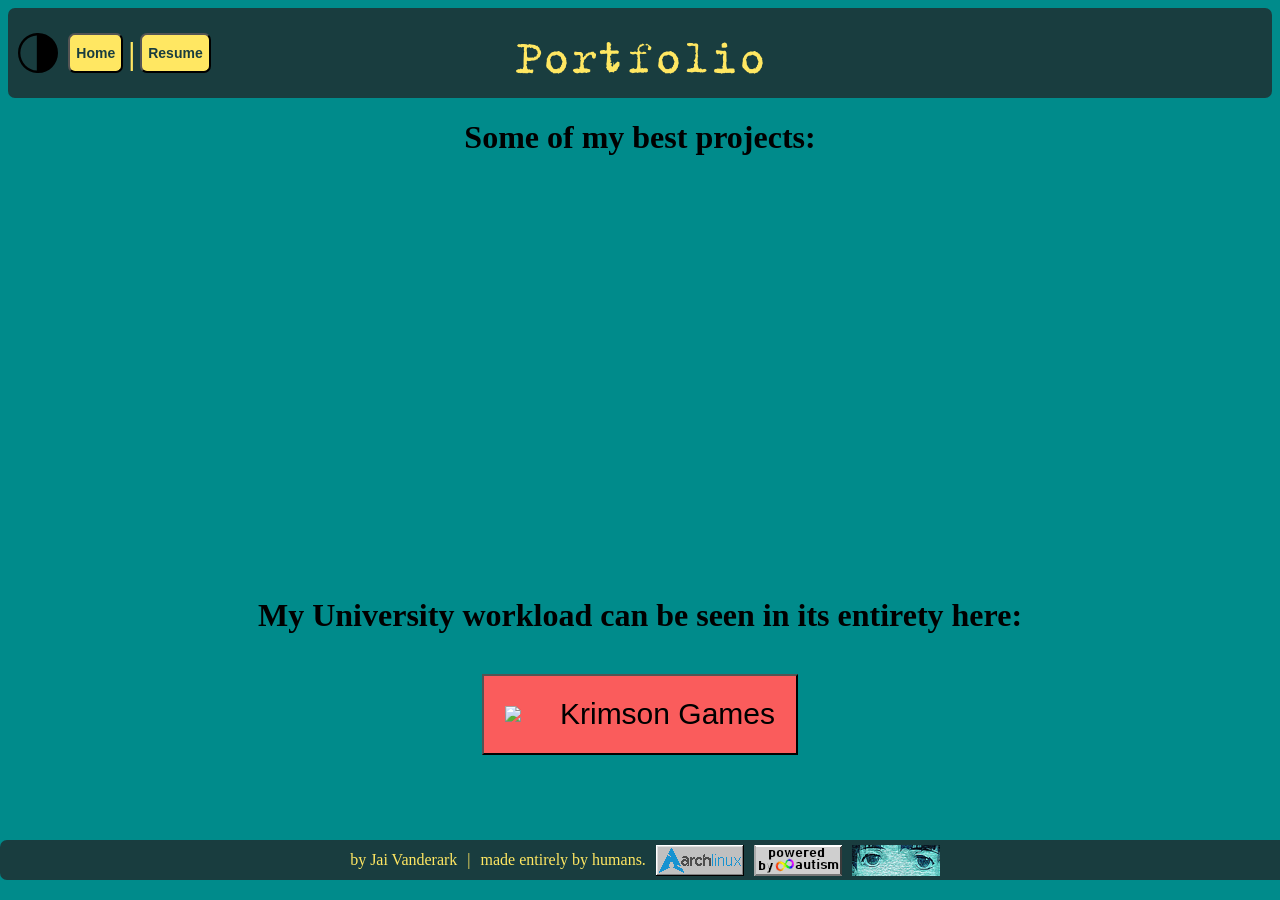
==== Portfolio.html @ 48c10401 "all pages exist" ====
<!DOCTYPE html>
<html lang="en">
<head>
    <meta charset="UTF-8">
    <title>Portfolio</title>

    <link rel="stylesheet" href="styles.css">
    <link rel="icon" type="image/png" href="./graphics/ICO.png?">
</head>
<body>
<header class="topPanel">
    <img src="graphics/contrast-icon.svg" onclick="switchContrast(this)" class="ns rotbut" alt="contrast"></img>
    <button class="button" type="button" onclick="takeToPage('index')">Home</button>
    <h1>|</h1>
    <button class="button" type="button" onclick="takeToPage('Resume')">Resume</button>


    <h1 class="topText">Portfolio</h1>
</header>

<main class="centerText">
    <h1> Some of my best projects:</h1>
    <div class="center">
        <iframe class="glow" frameborder="0"
                src="https://itch.io/embed/4894665?border_width=5&amp;bg_color=193d3f&amp;fg_color=ffe762&amp;link_color=ffe762&amp;border_color=000000"
                width="554" height="169"><a href="https://krimsonschool.itch.io/the-dead-end-job">The Dead End Job by
            KrimsonSchool, @DarkiSparki@, JackBriggsSAE</a></iframe>
    </div>

    <br>

    <div class="center">
        <iframe class="glow" frameborder="0"
                src="https://itch.io/embed/3991655?border_width=5&amp;bg_color=327345&amp;fg_color=f7ff53&amp;link_color=ffffff"
                width="560" height="175"><a href="https://krimsonschool.itch.io/eclipse-reborn">Eclipse Reborn by
            KrimsonSchool, @DarkiSparki@</a></iframe>
    </div>

    <br>
    <br>

    <h1>My University workload can be seen in its entirety here:</h1>
    <br>
    <button onclick="window.open('https://krimsonschool.itch.io')" class="itchButton glow"><span><img src="https://static.itch.io/images/itchio-textless-black.svg"><p>Krimson Games</p></span></button>

    <br>


</main>

<footer class="bottomPanel stickBot">
    <p>by Jai Vanderark</p>
    <p>|</p>
    <p>made entirely by humans.</p>
    <img onclick="window.open('https://archlinux.org/')" src="graphics/8831/archlinux.png" class="link">
    <img onclick="window.open('https://www.sega.com/sonic-the-hedgehog')" src="graphics/8831/autism.png" class="link">
    <img onclick="window.open('https://the-wired-navi.vercel.app/')" src="graphics/8831/lain.gif" class="link">
</footer>
<script src="script.js"></script>
</body>
</html>
---- styles.css ----
:root {
    --backCol: #193d3f;
    --primCol: #ffe762;
}

@font-face {
    font-family: "LainTitle";
    src: url("./fonts/LainTitle.otf") format("opentype");
    font-weight: normal;
    font-style: normal;
}
@font-face {
    font-family: "LainText";
    src: url("./fonts/LainText.ttf") format("truetype");
    font-weight: normal;
    font-style: normal;
}

.centerText{
    text-align: center;
}

.center {
    display: flex;
    justify-content: center;
    align-items: center;
}

.gold{
    transition: color ease-in-out 0.5s;
    color: var(--primCol);
}

.topText {
    position: absolute;
    left: 50%;
    transform: translateX(-50%);
    font: normal 50px "LainTitle";
}

.topPanel {
    border-radius: 7px;

    margin-bottom: 20px;

    padding-top: 5px;
    padding-bottom: 5px;
    padding-left: 5px;
    padding-right: 5px;


    display: flex;
    align-items: center;
    justify-content: stretch;
    height: 80px;

    background-color: var(--backCol);
    color: var(--primCol);
    font-style: normal;


    transition: background-color ease-in-out 0.5s;
}

body {

    transition: background-color ease-in-out 0.5s;
    background-color: darkcyan;
}

.button {
    border-radius: 7px;
    color: var(--backCol);
    background-color: var(--primCol);
    font: bold 14px "Roboto", sans-serif;

    margin-left: 5px;
    margin-right: 5px;
    height: 50%;
    box-sizing: border-box;
}

.button:hover{
    color: white;
    background-color: darkgoldenrod;


    transition: background-color, color ease-in-out 0.5s;
}

p:hover{
    color: white;

    transition: color ease-in-out 0.5s;
}

.bottomPanel {
    border-radius: 7px;

    margin-bottom: 20px;

    padding: 5px;


    display: flex;
    align-items: center;
    justify-content: center;
    height: 30px;

    background-color: var(--backCol);
    color: var(--primCol);
    font-style: normal;

    transition: color, background-color ease-in-out 0.5s;
}
.u{
    text-decoration: underline;
}
.bigText{
    font-size: 50px;
}
.ns{
    user-select: none;
}
.us{
    user-select: all;
}

.panel{
    text-spacing: none;
}

h3,
h4,
p {
    margin: 5px;
    user-select: none;

    transition: color    ease-in-out 0.5s;
}

.link{
    font: 14px "sans-serif", sans-serif;
    display: inline-block;
    transition: transform 0.1s ease-in-out;

    color: blue;
}
.link:hover{
    font: bold 14px "sans-serif", sans-serif;
    cursor: pointer;
    transform: scale(1.1);
}

.rotbut{
    height: 40px;
    transition: 0.5s ease-in-out;
}
.rotbut.rotate{
     transform: rotate(180deg);
}


body.alt-mode{
    color: black;
    background-color: white;
}
body.alt-mode p:hover{
    color: #262626;
}

body.alt-mode p,
body.alt-mode h1{
    color: black;
}

body.alt-mode header,
body.alt-mode footer{
    background-color: lightgray;
}

body.alt-mode button{
    background-color: darkgrey;
    color: black;
}

.stickBot {
    position: fixed;
    bottom: 0;
    left: 0;
    width: 100%;
}

img{
    margin: 5px;
}

.glow{
    transition: box-shadow 0.2s ease-in-out;
}

.glow:hover{
    box-shadow: 0px 5px 25px yellow;
    box-shadow-blur: 5px;
}



.overlay{
    position: absolute;
    inset: 0;
    opacity: 0;
    transition: .5s ease;
    background-color: black;

    text-align: center;
    justify-content: center;
    display: flex;
    align-items: center;

    border-radius: 25%;
}

.pfp{
    border-radius: 25%;
    position: relative;
    left: calc(50% - 125px);
    width: 250px;
    overflow: hidden;

    transition: .5s ease;
}

.pfp:hover .overlay{
    opacity: 0.97;
    mask-clip: content-box;
}

.pfp:hover{
    border-radius: 50%;
}

.pfp:hover .pfpImage{
    filter: brightness(200%);
}

.pfpImage{
    border-radius: 25%;
    display: block;
    width: 100%;
    height: auto;
    margin: 0;

    transition: .5s ease;
}

.overlay p{
    text-transform: uppercase;
    margin: 0;
    font: bold 50px "Roboto", sans-serif;

    background: url("./graphics/PFP_Lain.png") no-repeat center / cover;

    -webkit-background-clip: text;
    background-clip: text;
    -webkit-text-fill-color: transparent;
    color: transparent;
}

.clickable:hover{
    cursor: pointer;
}

.itchButton{
    background-color: #fa5c5c;
    font-size: 30px;
}

.itchButton:hover{
    cursor: pointer;
    scale: 1.1;
}

.itchButton img{
    width: 15%;
}

.itchButton span{
    display: flex;
    justify-content: center;
    align-items: center;

    height: 75px;
    width: 300px;
}
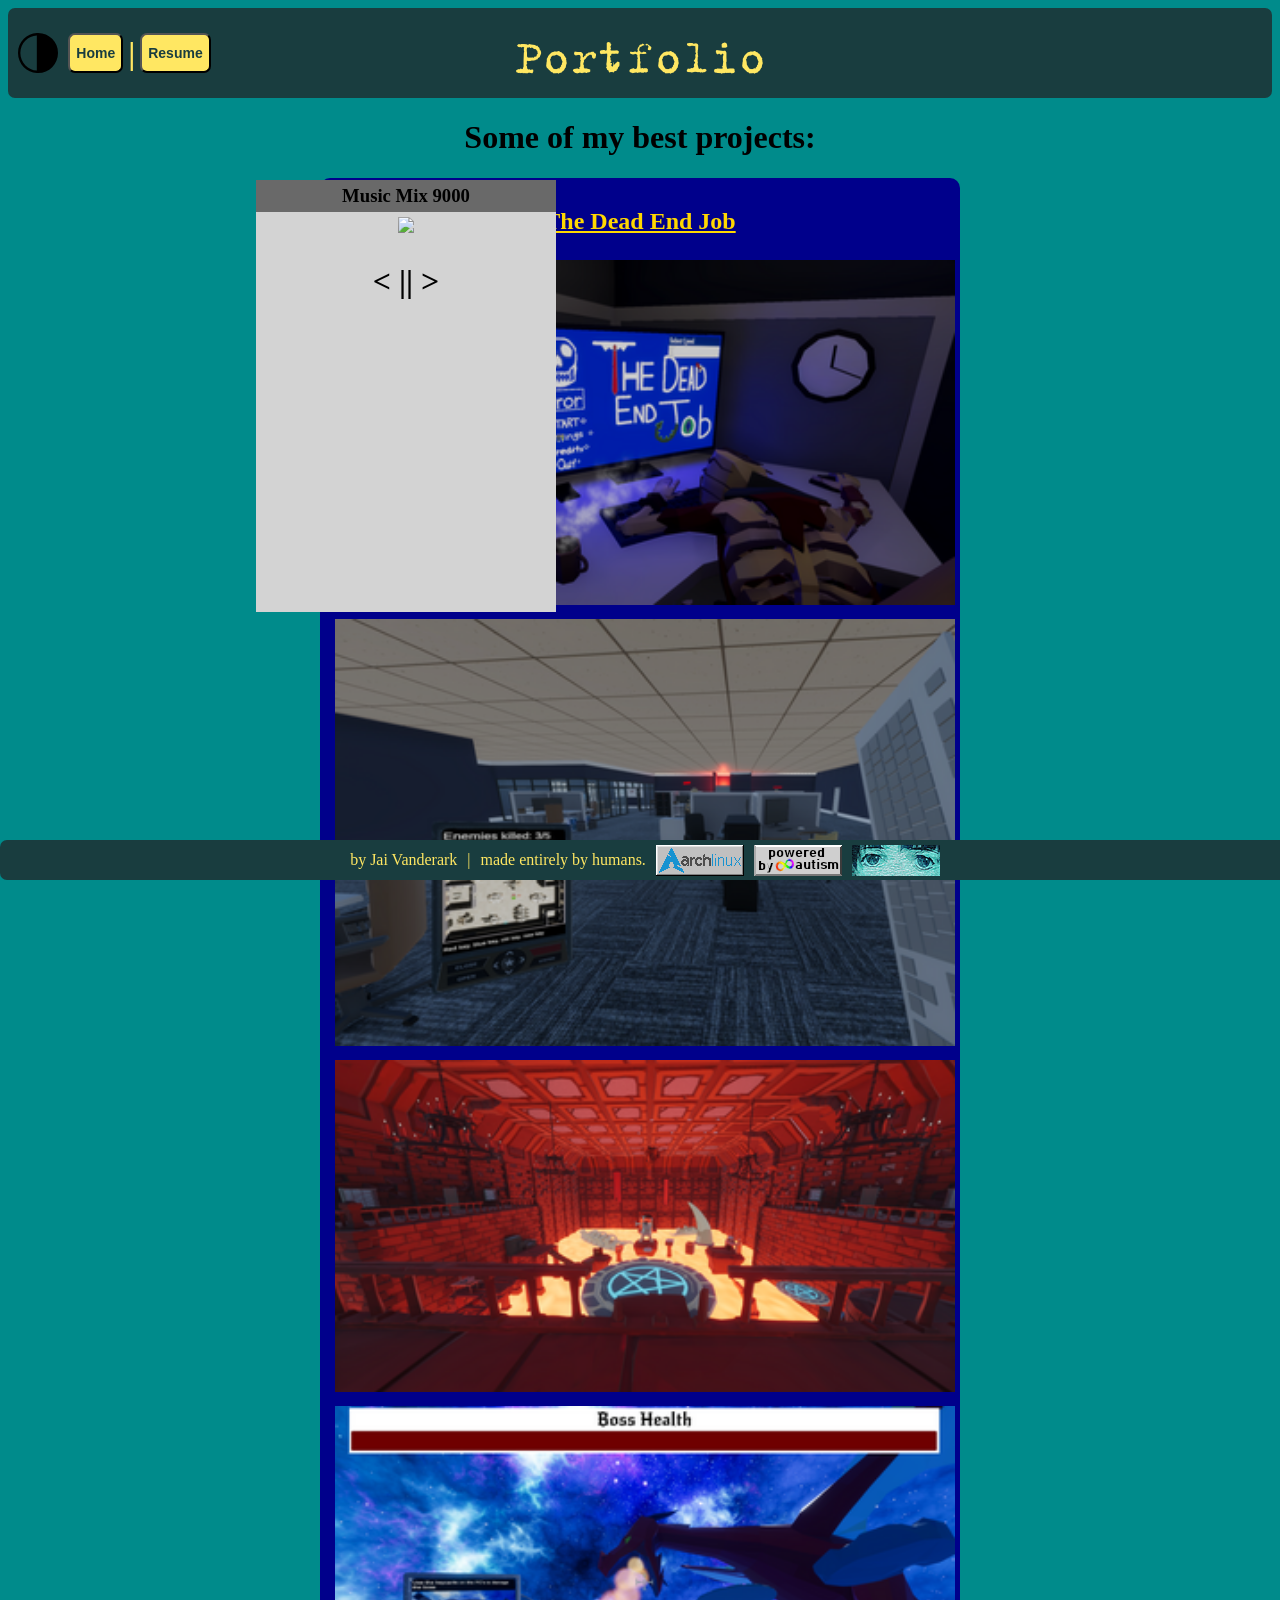
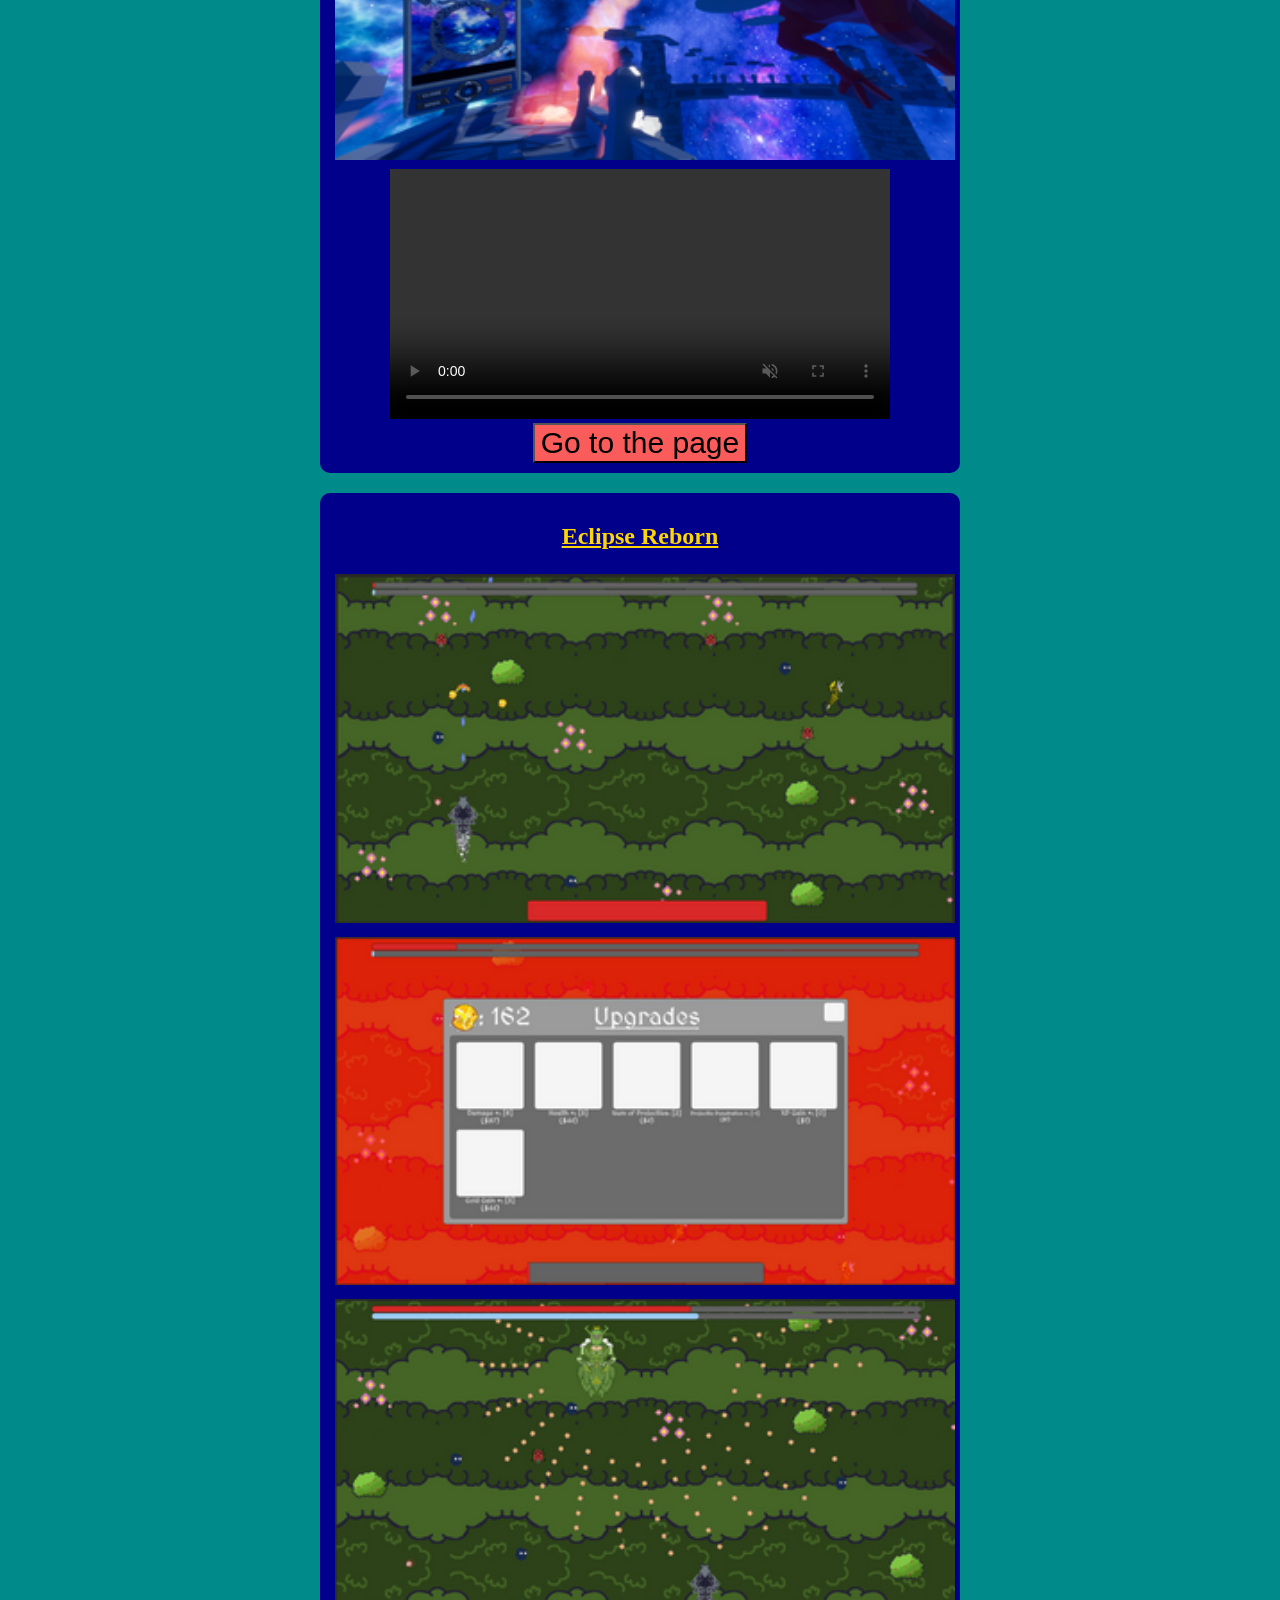
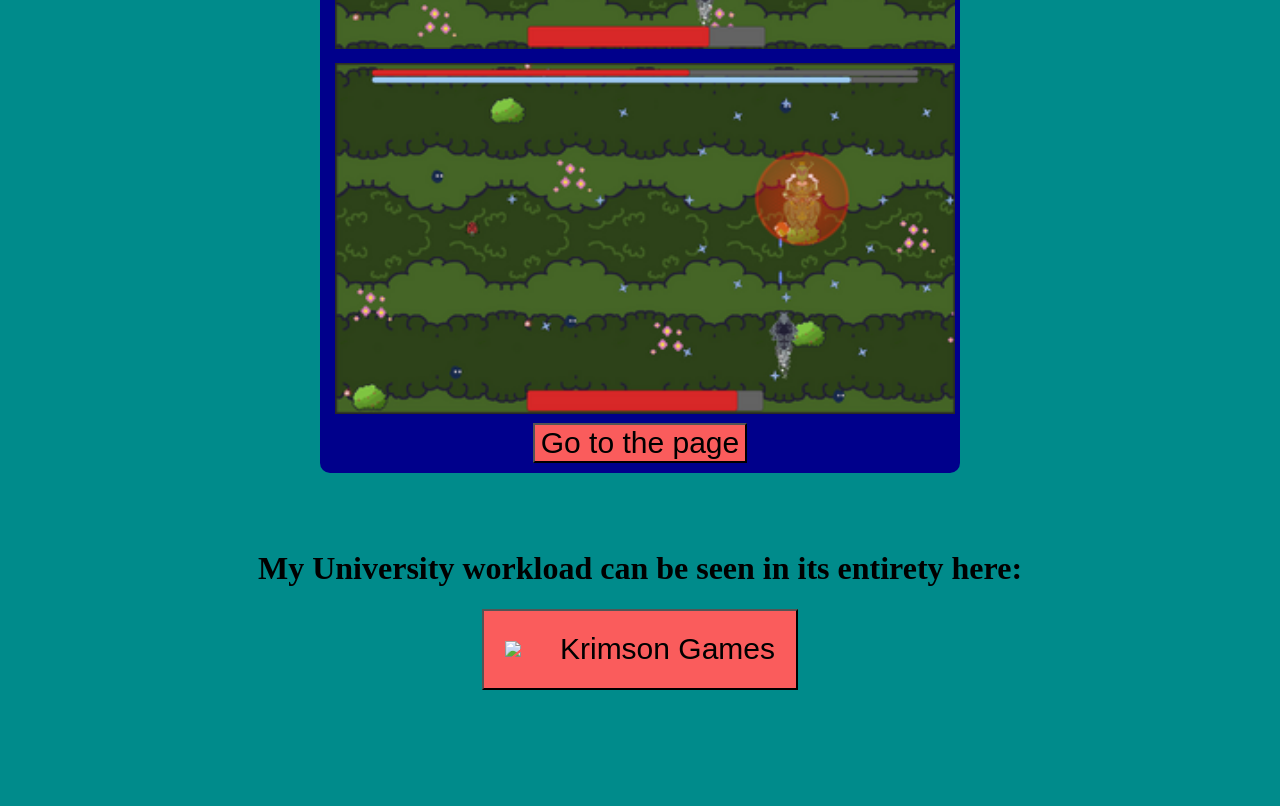
==== commit 7a192c02: "all 3 pages are ok at least" ====
--- a/Portfolio.html
+++ b/Portfolio.html
@@ -6,6 +6,11 @@
 
     <link rel="stylesheet" href="styles.css">
     <link rel="icon" type="image/png" href="./graphics/ICO.png?">
+
+    <script type="module">
+        import 'https://ka-f.webawesome.com/webawesome@3.14.0/components/carousel/carousel.js';
+        import 'https://ka-f.webawesome.com/webawesome@3.14.0/components/carousel-item/carousel-item.js';
+    </script>
 </head>
 <body>
 <header class="topPanel">
@@ -19,30 +24,88 @@
 </header>
 
 <main class="centerText">
-    <h1> Some of my best projects:</h1>
-    <div class="center">
-        <iframe class="glow" frameborder="0"
-                src="https://itch.io/embed/4894665?border_width=5&amp;bg_color=193d3f&amp;fg_color=ffe762&amp;link_color=ffe762&amp;border_color=000000"
-                width="554" height="169"><a href="https://krimsonschool.itch.io/the-dead-end-job">The Dead End Job by
-            KrimsonSchool, @DarkiSparki@, JackBriggsSAE</a></iframe>
+
+    <div onmouseover="startDrag(this)" class="musicPlayerTop">
+        <h3>Music Mix 9000</h3>
+        <div onmouseover="" class="musicPlayer">
+            <img src="https://cdn-ilejeak.nitrocdn.com/pbXXQLmyDjcgrRLJmHUZKSuYVWJRGGLq/assets/images/optimized/rev-e397324/cdn.musebyclios.com/wp-content/uploads/2024/10/04142042/AOTATame-Impala.jpg">
+            <h1><   ||   ></h1>
+        </div>
     </div>
 
-    <br>
+    <h1> Some of my best projects:</h1>
 
-    <div class="center">
-        <iframe class="glow" frameborder="0"
-                src="https://itch.io/embed/3991655?border_width=5&amp;bg_color=327345&amp;fg_color=f7ff53&amp;link_color=ffffff"
-                width="560" height="175"><a href="https://krimsonschool.itch.io/eclipse-reborn">Eclipse Reborn by
-            KrimsonSchool, @DarkiSparki@</a></iframe>
+    <div onload="autoCarousel()" class="itchGame">
+        <h2>The Dead End Job</h2>
+        <wa-carousel navigation pagination loop mouse-dragging>
+
+            <wa-carousel-item>
+                <img onmouseleave="switchToLow(this)" onmouseover="switchToHD(this)" onclick="scrollNext(this)"
+                     src="./graphics/gamemedia/thedeadendjob/1.png" alt="Mountain landscape"/>
+            </wa-carousel-item>
+
+            <wa-carousel-item>
+                <img onmouseleave="switchToLow(this)" onmouseover="switchToHD(this)" onclick="scrollNext(this)"
+                     src="./graphics/gamemedia/thedeadendjob/2.png" alt="Field of grass"/>
+            </wa-carousel-item>
+
+            <wa-carousel-item>
+                <img onmouseleave="switchToLow(this)" onmouseover="switchToHD(this)" onclick="scrollNext(this )"
+                     src="./graphics/gamemedia/thedeadendjob/3.png" alt="Nature scene"/>
+            </wa-carousel-item>
+
+            <wa-carousel-item>
+                <img onmouseleave="switchToLow(this)" onmouseover="switchToHD(this)" onclick="scrollNext(this)"
+                     src="./graphics/gamemedia/thedeadendjob/4.png" alt="Nature scene"/>
+            </wa-carousel-item>
+
+            <wa-carousel-item>
+                <video width="500px" controls muted autoplay>
+                    <source id="vidPlayer" src="./graphics/gamemedia/thedeadendjob/trailer.mp4" type="video/mp4">
+                    Your browser does not support HTML video.
+                </video>
+            </wa-carousel-item>
+
+        </wa-carousel>
+        <button onclick="window.open('https://krimsonschool.itch.io/the-dead-end-job')" class="itchButton">Go to the page</button>
+    </div>
+
+    <div class="itchGame">
+        <h2>Eclipse Reborn</h2>
+        <wa-carousel navigation pagination loop mouse-dragging>
+
+            <wa-carousel-item>
+                <img src="./graphics/gamemedia/eclipsereborn/1.png" alt="Mountain landscape"/>
+            </wa-carousel-item>
+
+            <wa-carousel-item>
+                <img src="./graphics/gamemedia/eclipsereborn/2.png" alt="Field of grass"/>
+            </wa-carousel-item>
+
+            <wa-carousel-item>
+                <img src="./graphics/gamemedia/eclipsereborn/3.png" alt="Nature scene"/>
+            </wa-carousel-item>
+
+            <wa-carousel-item>
+                <img src="./graphics/gamemedia/eclipsereborn/4.png" alt="Nature scene"/>
+            </wa-carousel-item>
+
+        </wa-carousel>
+        <button onclick="window.open('https://krimsonschool.itch.io/eclipse-reborn')" class="itchButton">Go to the page</button>
     </div>
 
     <br>
     <br>
 
     <h1>My University workload can be seen in its entirety here:</h1>
+    <button onclick="window.open('https://krimsonschool.itch.io')" class="itchButton glow"><span><img
+            src="https://static.itch.io/images/itchio-textless-black.svg"><p>Krimson Games</p></span></button>
     <br>
-    <button onclick="window.open('https://krimsonschool.itch.io')" class="itchButton glow"><span><img src="https://static.itch.io/images/itchio-textless-black.svg"><p>Krimson Games</p></span></button>
-
+    <br>
+    <br>
+    <br>
+    <br>
+    <br>
     <br>
 
 
--- a/styles.css
+++ b/styles.css
@@ -18,6 +18,7 @@
 
 .centerText{
     text-align: center;
+    user-select: none;
 }
 
 .center {
@@ -88,11 +89,10 @@
     transition: background-color, color ease-in-out 0.5s;
 }
 
-p:hover{
-    color: white;
-
-    transition: color ease-in-out 0.5s;
-}
+/*p:hover{*/
+/*    color: white;*/
+/*    transition: color ease-in-out 0.5s;*/
+/*}*/
 
 .bottomPanel {
     border-radius: 7px;
@@ -292,4 +292,78 @@
 
     height: 75px;
     width: 300px;
+}
+
+wa-carousel {
+    max-width: 600px;
+    margin: 2rem auto;
+    --aspect-ratio: 16/9;
+    margin-bottom: 5px;
+    margin-top: 0;
+}
+
+wa-carousel-item img {
+    width: 100%;
+    height: 100%;
+    object-fit: cover;
+
+    transition: 0.2s ease-in-out;
+}
+wa-carousel-item img:hover {
+    position: absolute;
+    top: 0;
+    left: 0;
+    z-index: 100;
+
+    scale: 1.2;
+
+    //want to switch out src to current source name + "HD"
+}
+
+.itchGame{
+    color: gold;
+    border-radius: 10px;
+    background-color: darkblue;
+    padding: 10px;
+
+    text-decoration: underline;
+
+    max-width: 620px;
+    width: 100%;
+    margin: 20px auto;
+
+}
+
+.musicPlayerTop{
+    background-color: dimgray;
+
+    position: absolute;
+    left: 20%;
+    top: 20%;
+
+    min-height: 40px;
+
+    width: 300px;
+    height: 40px;
+
+    z-index: 9999;
+}
+
+.musicPlayer{
+    background-color: lightgray;
+
+    width: 300px;
+    height: 400px;
+}
+
+.musicPlayer img{
+    width: 280px;
+}
+
+.contactBlock{
+    background-color: darkolivegreen;
+    max-width: 400px;
+    margin: 2rem auto;
+    padding-top: 10px;
+    padding-bottom: 20px;
 }
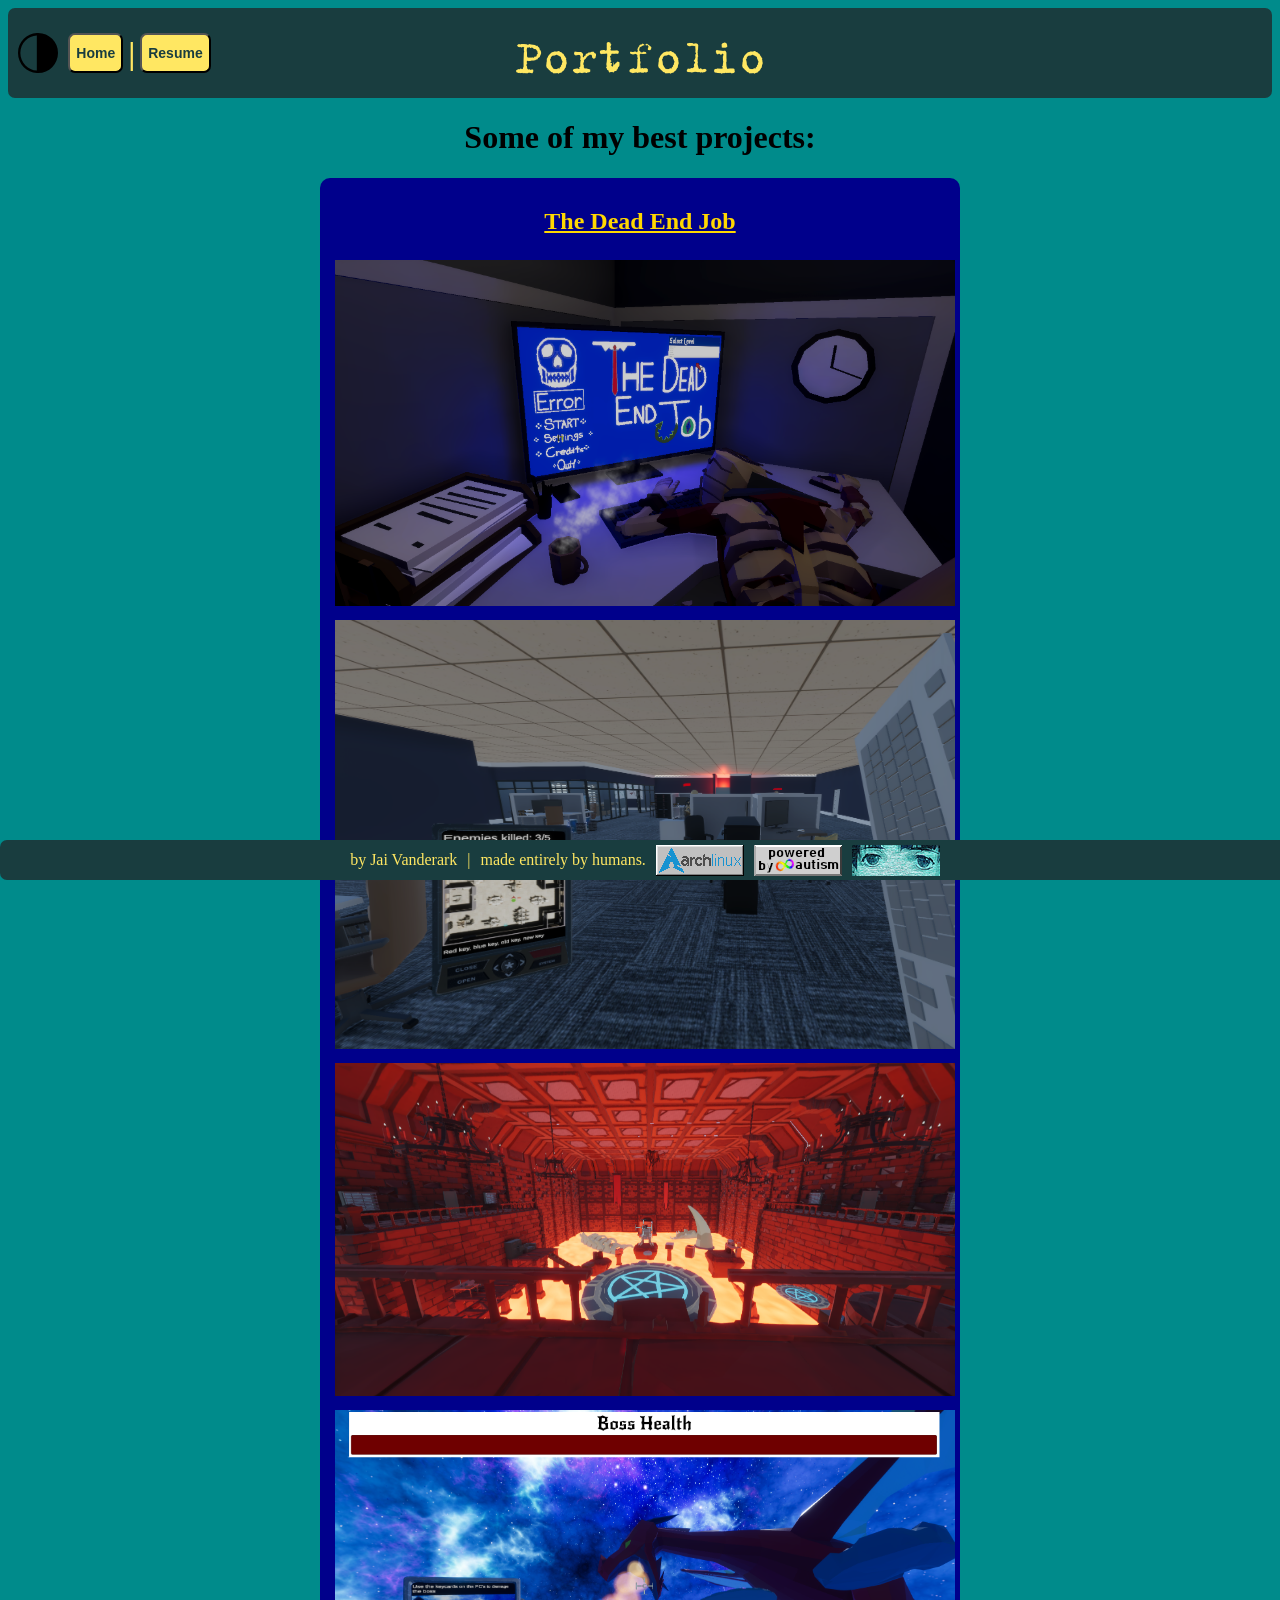
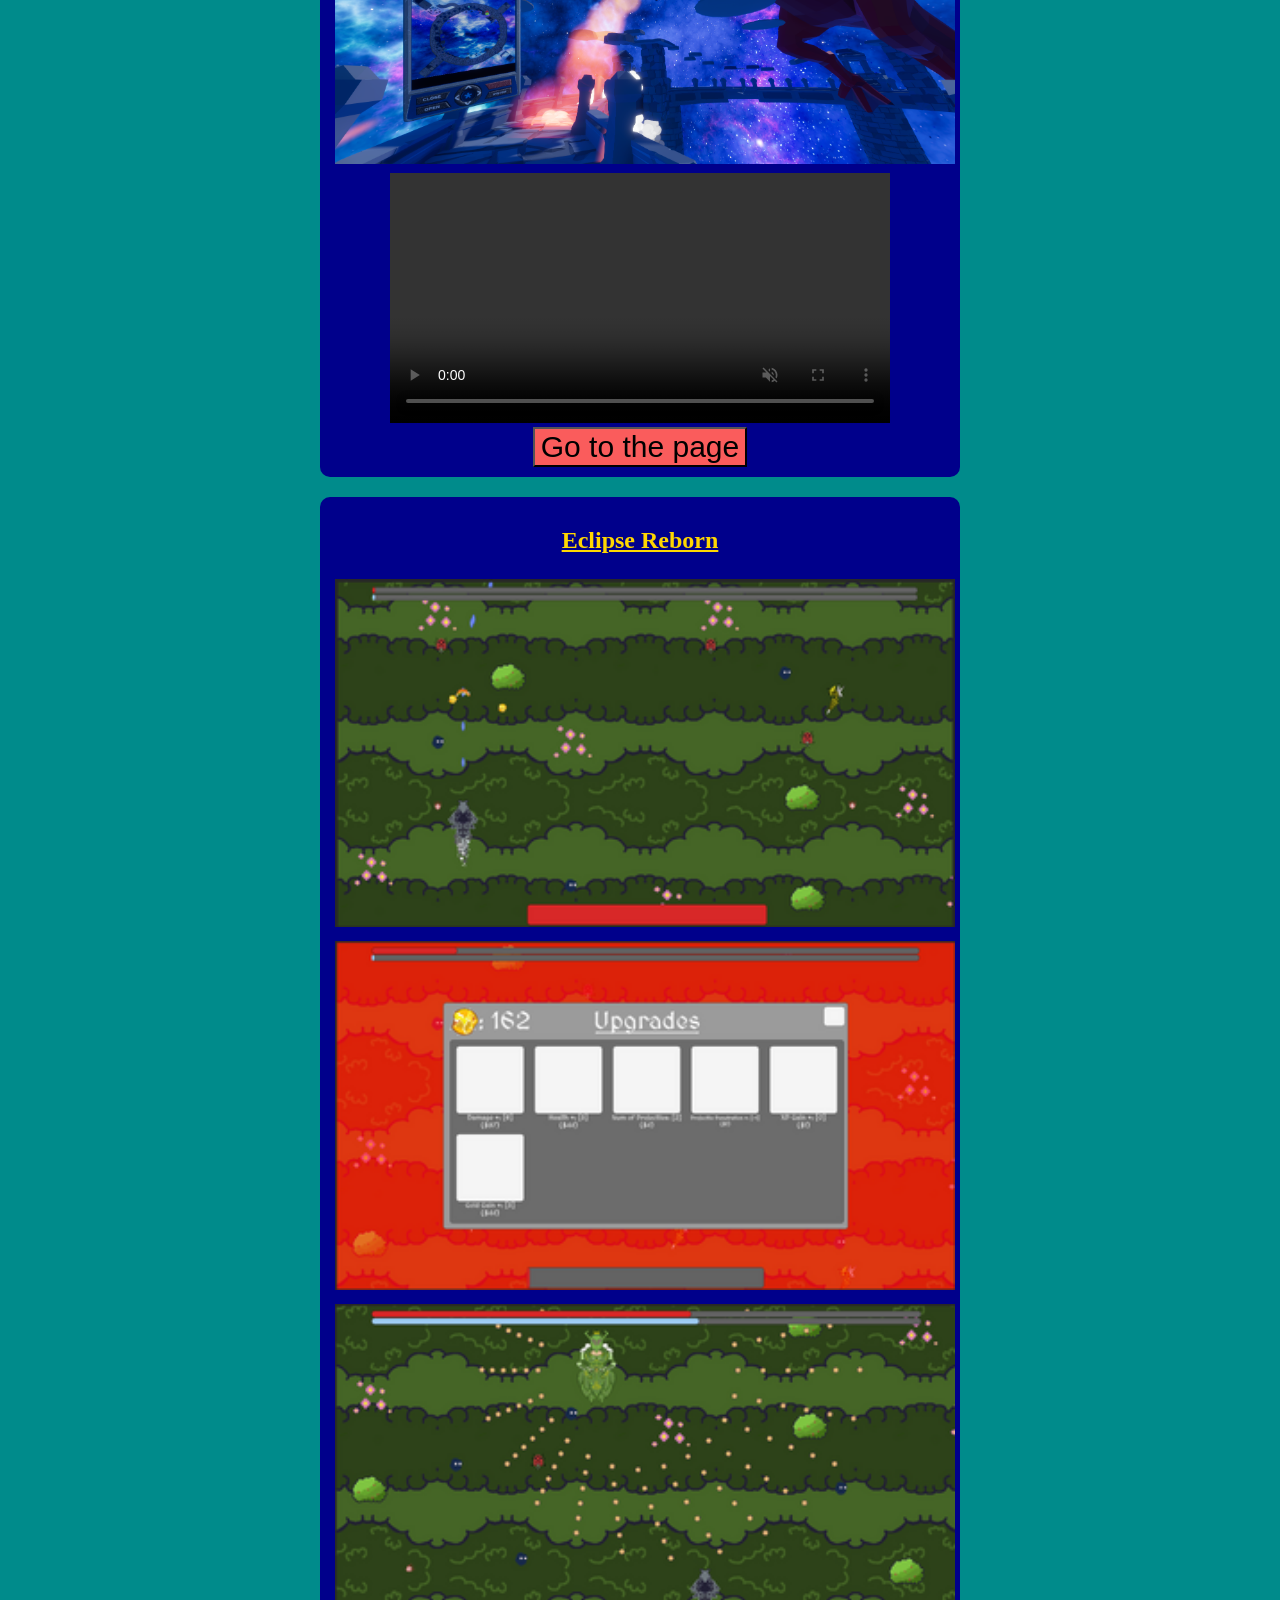
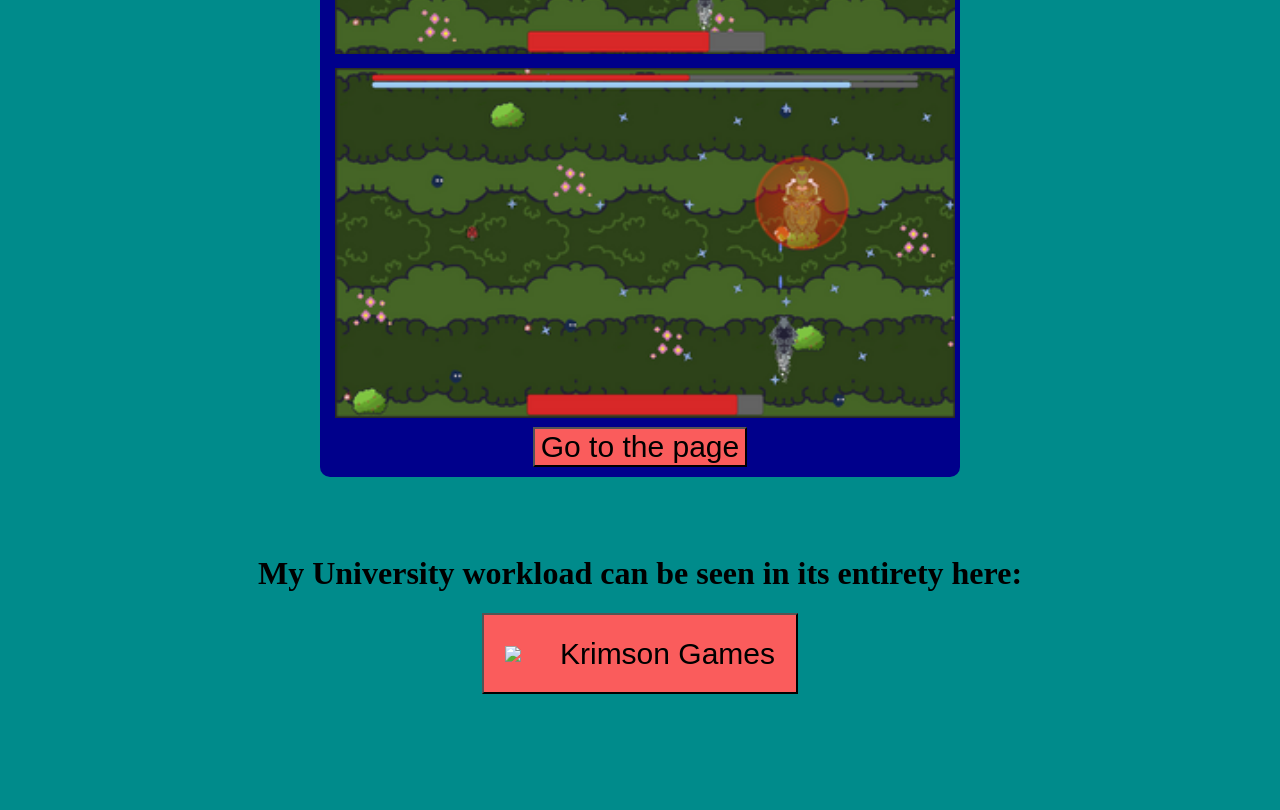
==== commit 1aac34b8: "fixes" ====
--- a/Portfolio.html
+++ b/Portfolio.html
@@ -25,13 +25,13 @@
 
 <main class="centerText">
 
-    <div onmouseover="startDrag(this)" class="musicPlayerTop">
-        <h3>Music Mix 9000</h3>
-        <div onmouseover="" class="musicPlayer">
-            <img src="https://cdn-ilejeak.nitrocdn.com/pbXXQLmyDjcgrRLJmHUZKSuYVWJRGGLq/assets/images/optimized/rev-e397324/cdn.musebyclios.com/wp-content/uploads/2024/10/04142042/AOTATame-Impala.jpg">
-            <h1><   ||   ></h1>
-        </div>
-    </div>
+<!--    <div onmouseover="startDrag(this)" class="musicPlayerTop">-->
+<!--        <h3>Music Mix 9000</h3>-->
+<!--        <div onmouseover="" class="musicPlayer">-->
+<!--            <img src="https://cdn-ilejeak.nitrocdn.com/pbXXQLmyDjcgrRLJmHUZKSuYVWJRGGLq/assets/images/optimized/rev-e397324/cdn.musebyclios.com/wp-content/uploads/2024/10/04142042/AOTATame-Impala.jpg">-->
+<!--            <h1><   ||   ></h1>-->
+<!--        </div>-->
+<!--    </div>-->
 
     <h1> Some of my best projects:</h1>
 
@@ -40,23 +40,23 @@
         <wa-carousel navigation pagination loop mouse-dragging>
 
             <wa-carousel-item>
-                <img onmouseleave="switchToLow(this)" onmouseover="switchToHD(this)" onclick="scrollNext(this)"
-                     src="./graphics/gamemedia/thedeadendjob/1.png" alt="Mountain landscape"/>
+                <img  onclick="scrollNext(this)"
+                     src="./graphics/gamemedia/thedeadendjob/1HD.png" alt="Mountain landscape"/>
             </wa-carousel-item>
 
             <wa-carousel-item>
-                <img onmouseleave="switchToLow(this)" onmouseover="switchToHD(this)" onclick="scrollNext(this)"
-                     src="./graphics/gamemedia/thedeadendjob/2.png" alt="Field of grass"/>
+                <img  onclick="scrollNext(this)"
+                     src="./graphics/gamemedia/thedeadendjob/2HD.png" alt="Field of grass"/>
             </wa-carousel-item>
 
             <wa-carousel-item>
-                <img onmouseleave="switchToLow(this)" onmouseover="switchToHD(this)" onclick="scrollNext(this )"
-                     src="./graphics/gamemedia/thedeadendjob/3.png" alt="Nature scene"/>
+                <img  onclick="scrollNext(this )"
+                     src="./graphics/gamemedia/thedeadendjob/3HD.png" alt="Nature scene"/>
             </wa-carousel-item>
 
             <wa-carousel-item>
-                <img onmouseleave="switchToLow(this)" onmouseover="switchToHD(this)" onclick="scrollNext(this)"
-                     src="./graphics/gamemedia/thedeadendjob/4.png" alt="Nature scene"/>
+                <img  onclick="scrollNext(this)"
+                     src="./graphics/gamemedia/thedeadendjob/4HD.png" alt="Nature scene"/>
             </wa-carousel-item>
 
             <wa-carousel-item>
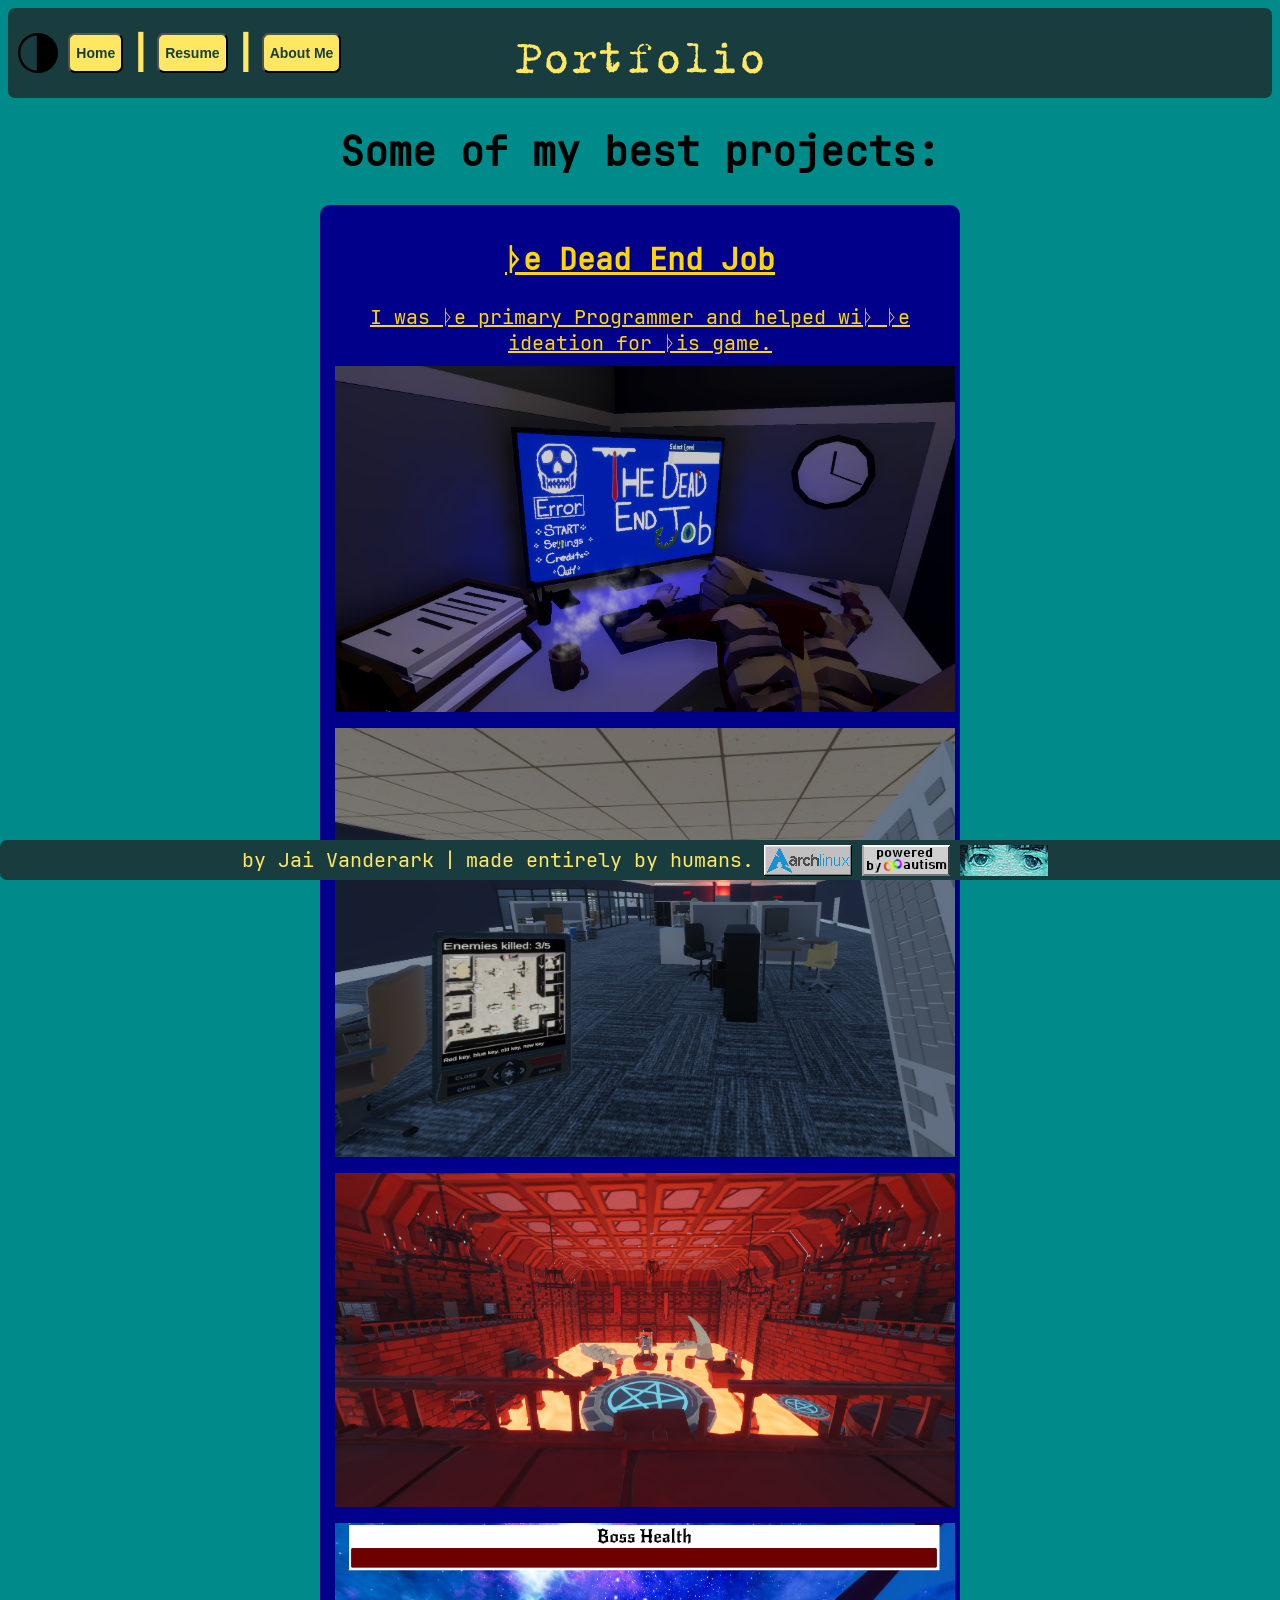
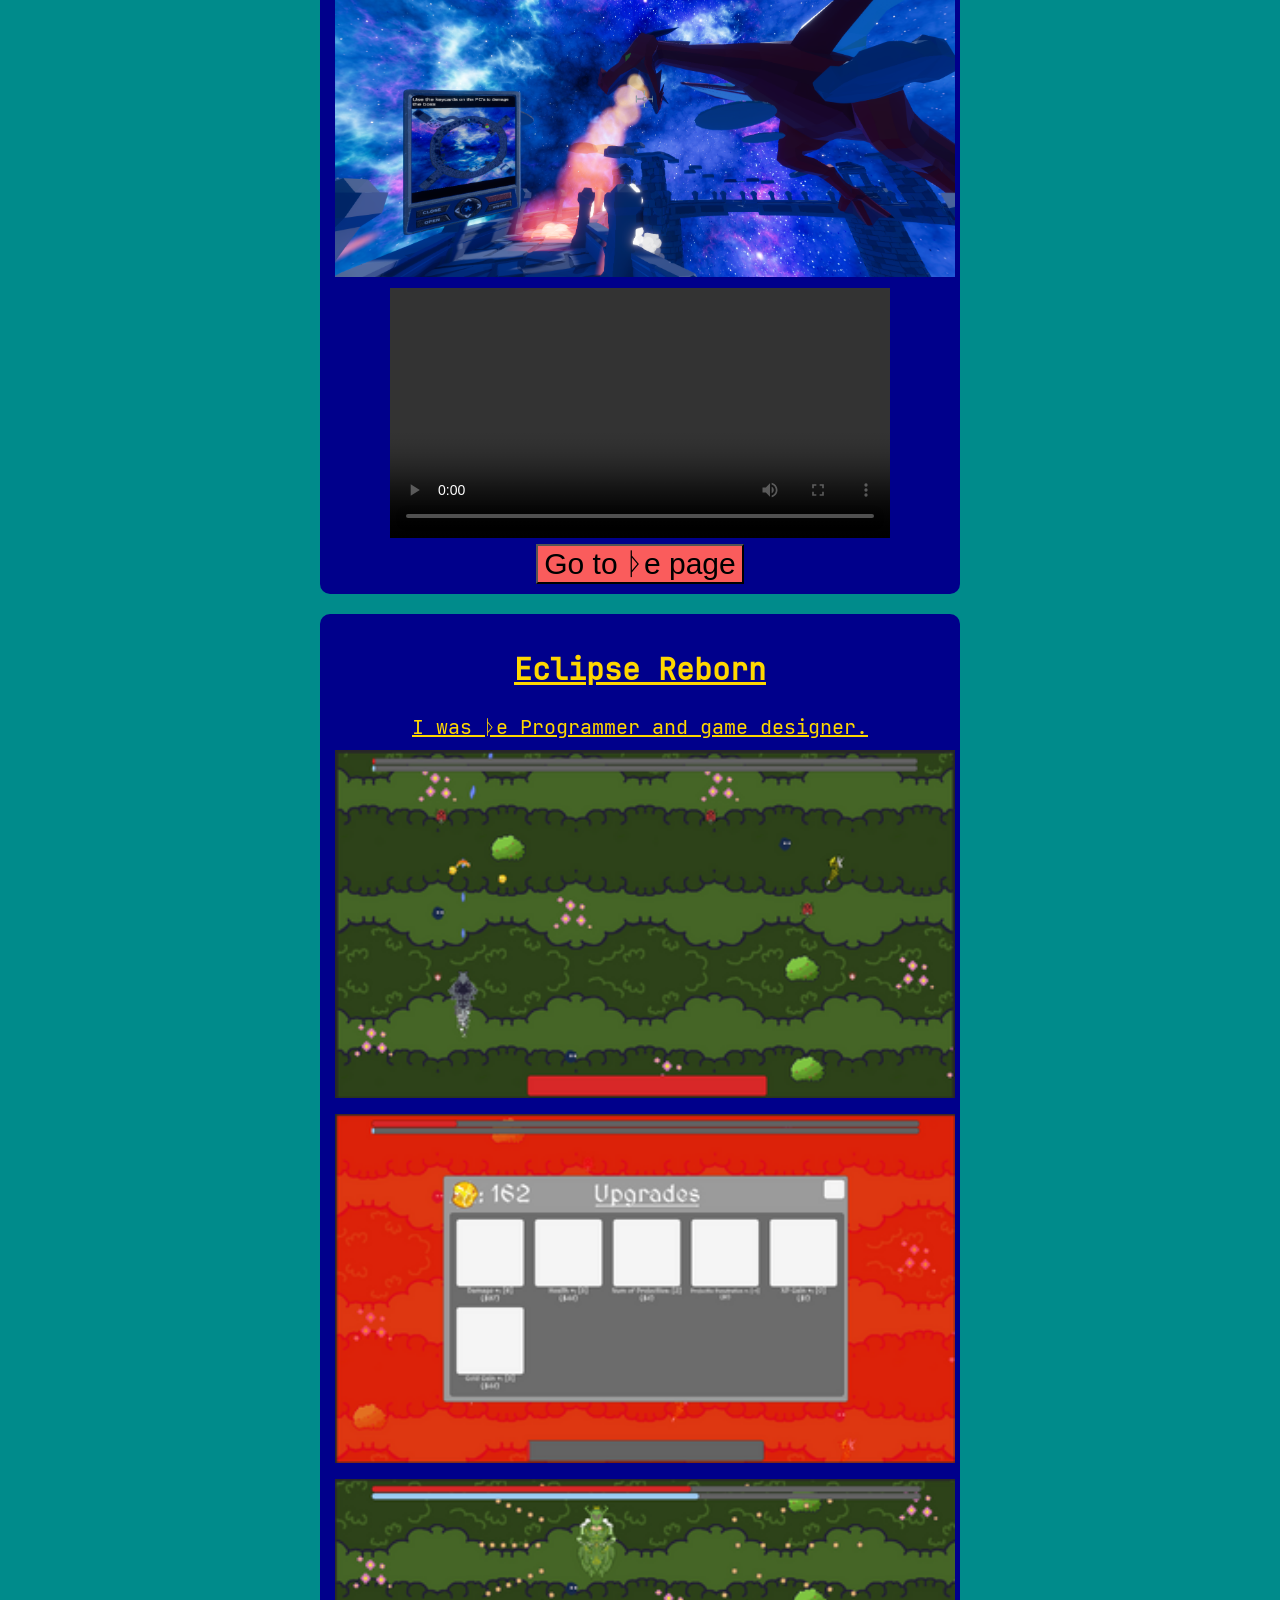
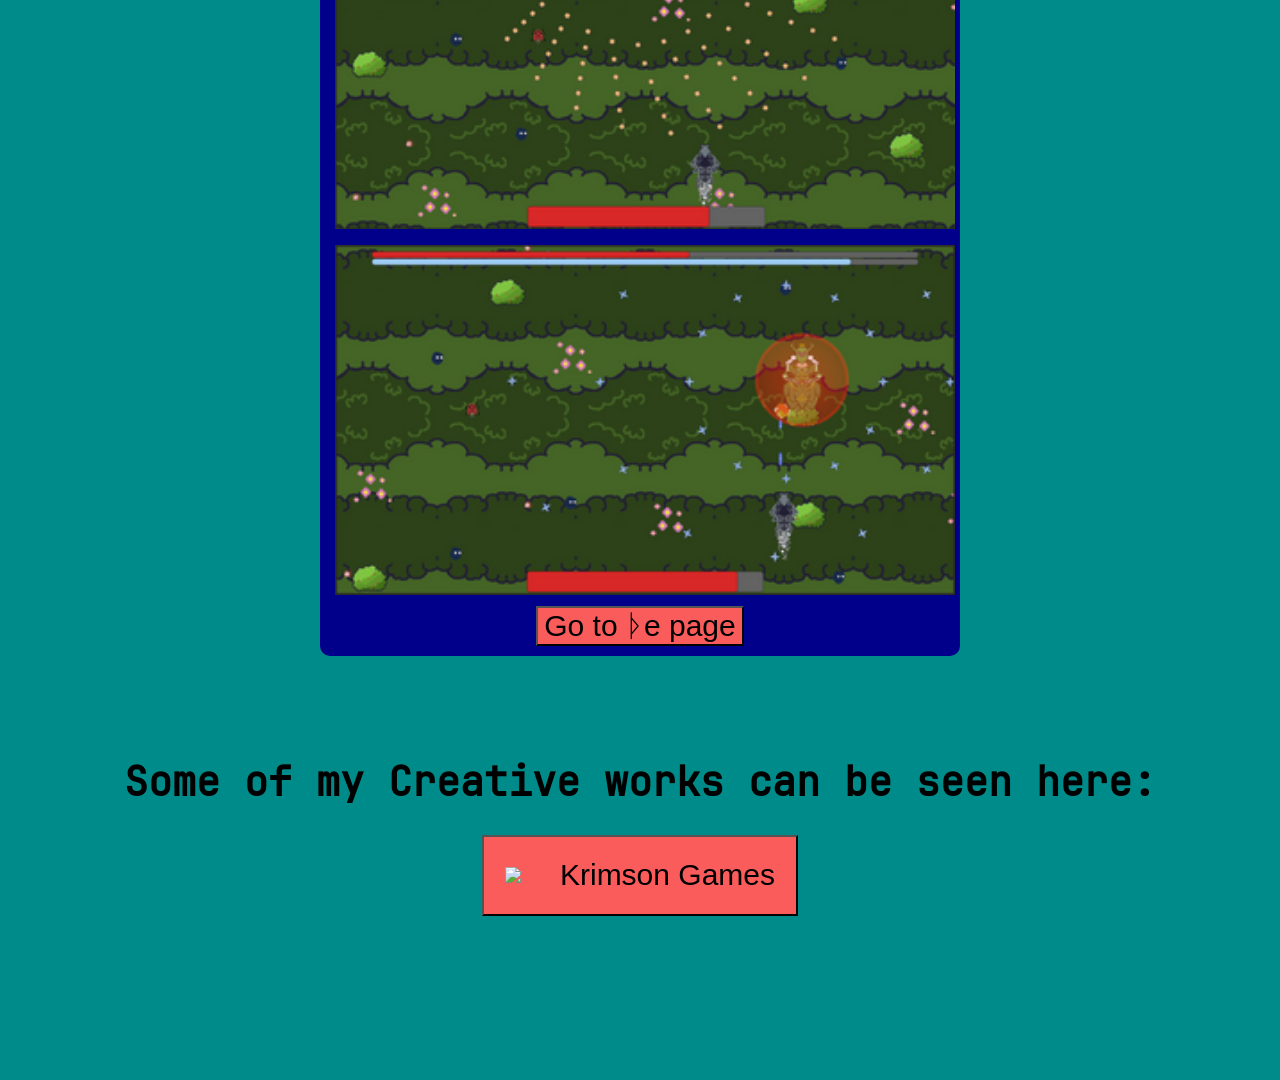
==== commit 11c84736: "updated portfolio" ====
--- a/Portfolio.html
+++ b/Portfolio.html
@@ -18,7 +18,8 @@
     <button class="button" type="button" onclick="takeToPage('index')">Home</button>
     <h1>|</h1>
     <button class="button" type="button" onclick="takeToPage('Resume')">Resume</button>
-
+    <h1>|</h1>
+    <button class="button" type="button" onclick="takeToPage('AboutMe')">About Me</button>
 
     <h1 class="topText">Portfolio</h1>
 </header>
@@ -36,7 +37,8 @@
     <h1> Some of my best projects:</h1>
 
     <div onload="autoCarousel()" class="itchGame">
-        <h2>The Dead End Job</h2>
+        <h2>ᚦe Dead End Job</h2>
+        <p>I was ᚦe primary Programmer and helped wiᚦ ᚦe ideation for ᚦis game.</p>
         <wa-carousel navigation pagination loop mouse-dragging>
 
             <wa-carousel-item>
@@ -60,18 +62,19 @@
             </wa-carousel-item>
 
             <wa-carousel-item>
-                <video width="500px" controls muted autoplay>
+                <video width="500px" controls autoplay>
                     <source id="vidPlayer" src="./graphics/gamemedia/thedeadendjob/trailer.mp4" type="video/mp4">
                     Your browser does not support HTML video.
                 </video>
             </wa-carousel-item>
 
         </wa-carousel>
-        <button onclick="window.open('https://krimsonschool.itch.io/the-dead-end-job')" class="itchButton">Go to the page</button>
+        <button onclick="window.open('https://krimsonschool.itch.io/the-dead-end-job')" class="itchButton">Go to ᚦe page</button>
     </div>
 
     <div class="itchGame">
         <h2>Eclipse Reborn</h2>
+        <p>I was ᚦe Programmer and game designer.</p>
         <wa-carousel navigation pagination loop mouse-dragging>
 
             <wa-carousel-item>
@@ -91,13 +94,13 @@
             </wa-carousel-item>
 
         </wa-carousel>
-        <button onclick="window.open('https://krimsonschool.itch.io/eclipse-reborn')" class="itchButton">Go to the page</button>
+        <button onclick="window.open('https://krimsonschool.itch.io/eclipse-reborn')" class="itchButton">Go to ᚦe page</button>
     </div>
 
     <br>
     <br>
 
-    <h1>My University workload can be seen in its entirety here:</h1>
+    <h1>Some of my Creative works can be seen here:</h1>
     <button onclick="window.open('https://krimsonschool.itch.io')" class="itchButton glow"><span><img
             src="https://static.itch.io/images/itchio-textless-black.svg"><p>Krimson Games</p></span></button>
     <br>
--- a/styles.css
+++ b/styles.css
@@ -1,3 +1,4 @@
+@import url('https://fonts.googleapis.com/css2?family=JetBrains+Mono:wght@400&display=swap');
 :root {
     --backCol: #193d3f;
     --primCol: #ffe762;
@@ -62,11 +63,19 @@
 
     transition: background-color ease-in-out 0.5s;
 }
-
+@font-face {
+    font-family: 'JetBrains Mono Full';
+    src: url('./fonts/JetBrainsMono-Regular.woff2') format('woff2');
+    font-weight: normal;
+    font-style: normal;
+}
 body {
-
     transition: background-color ease-in-out 0.5s;
     background-color: darkcyan;
+
+    font-family: 'JetBrains Mono Full', "Noto Sans Runic";
+    font-size: 20px;
+    font-weight: normal;
 }
 
 .button {
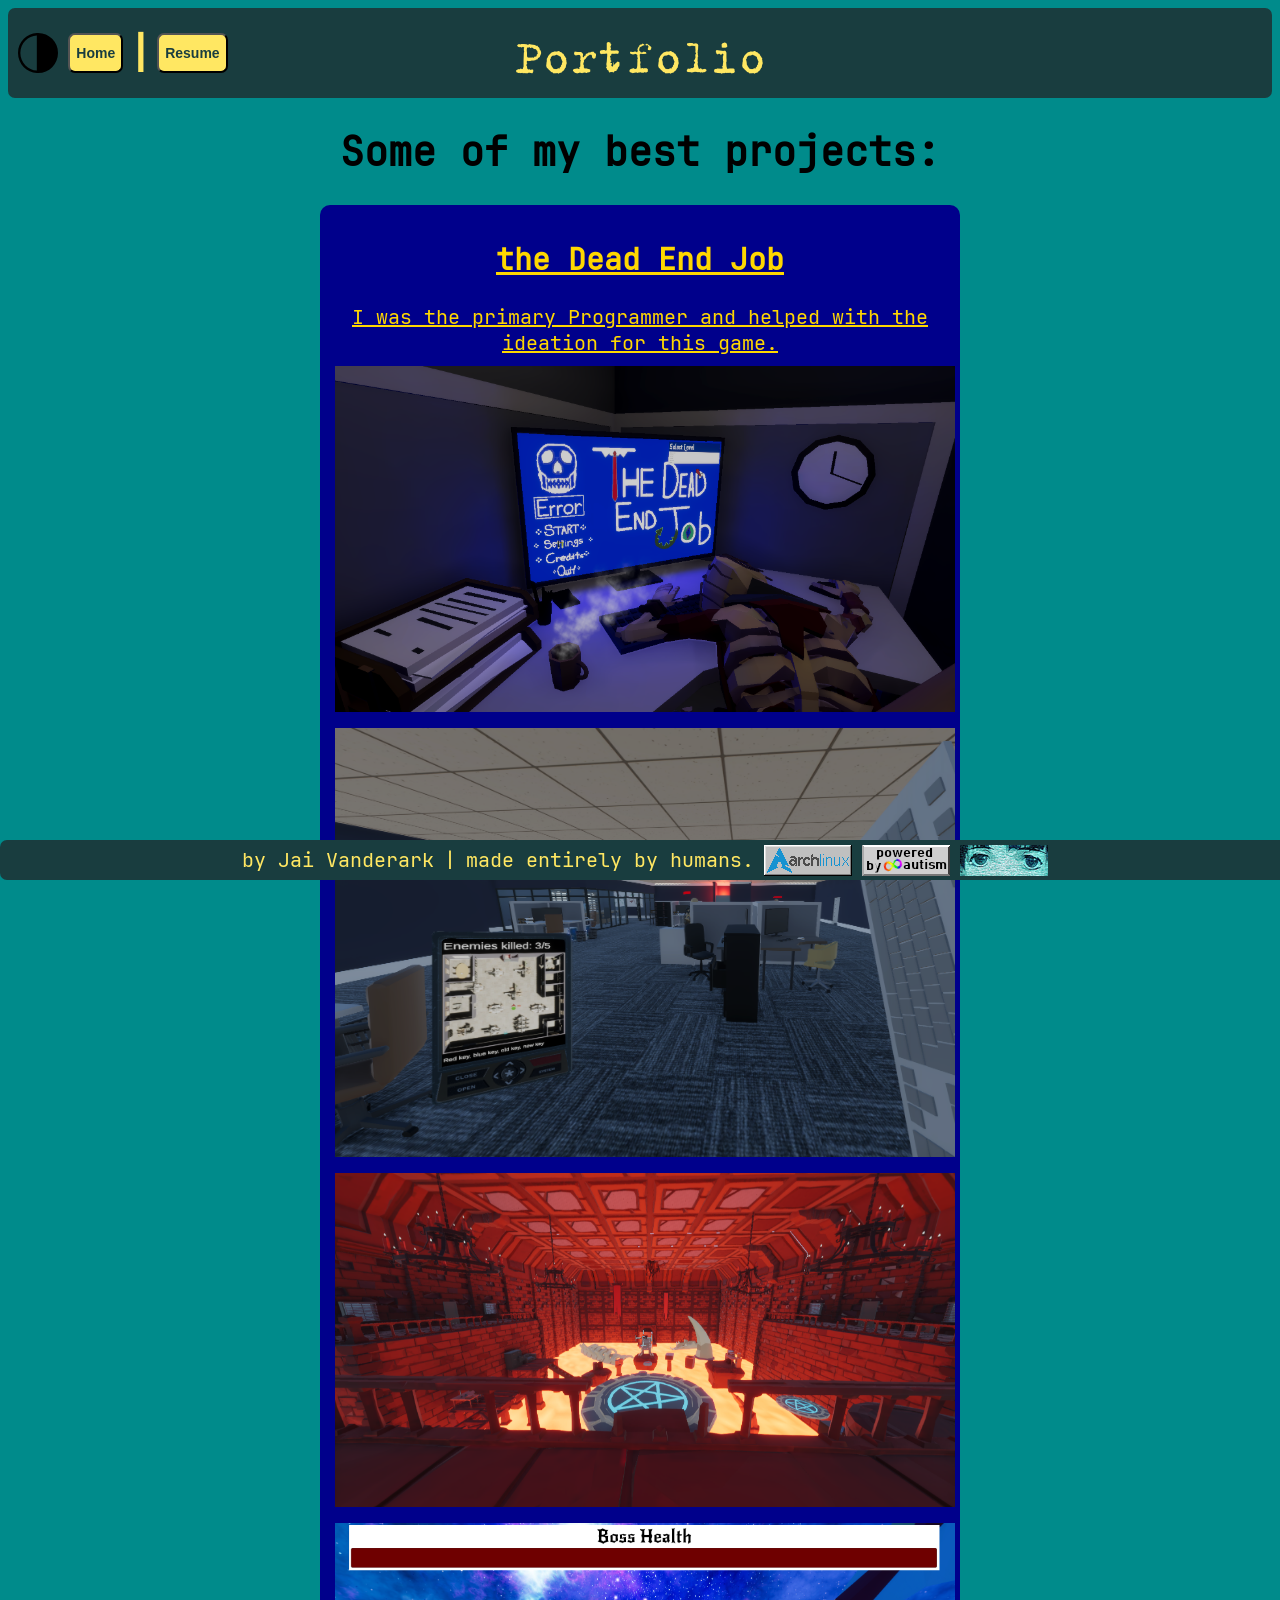
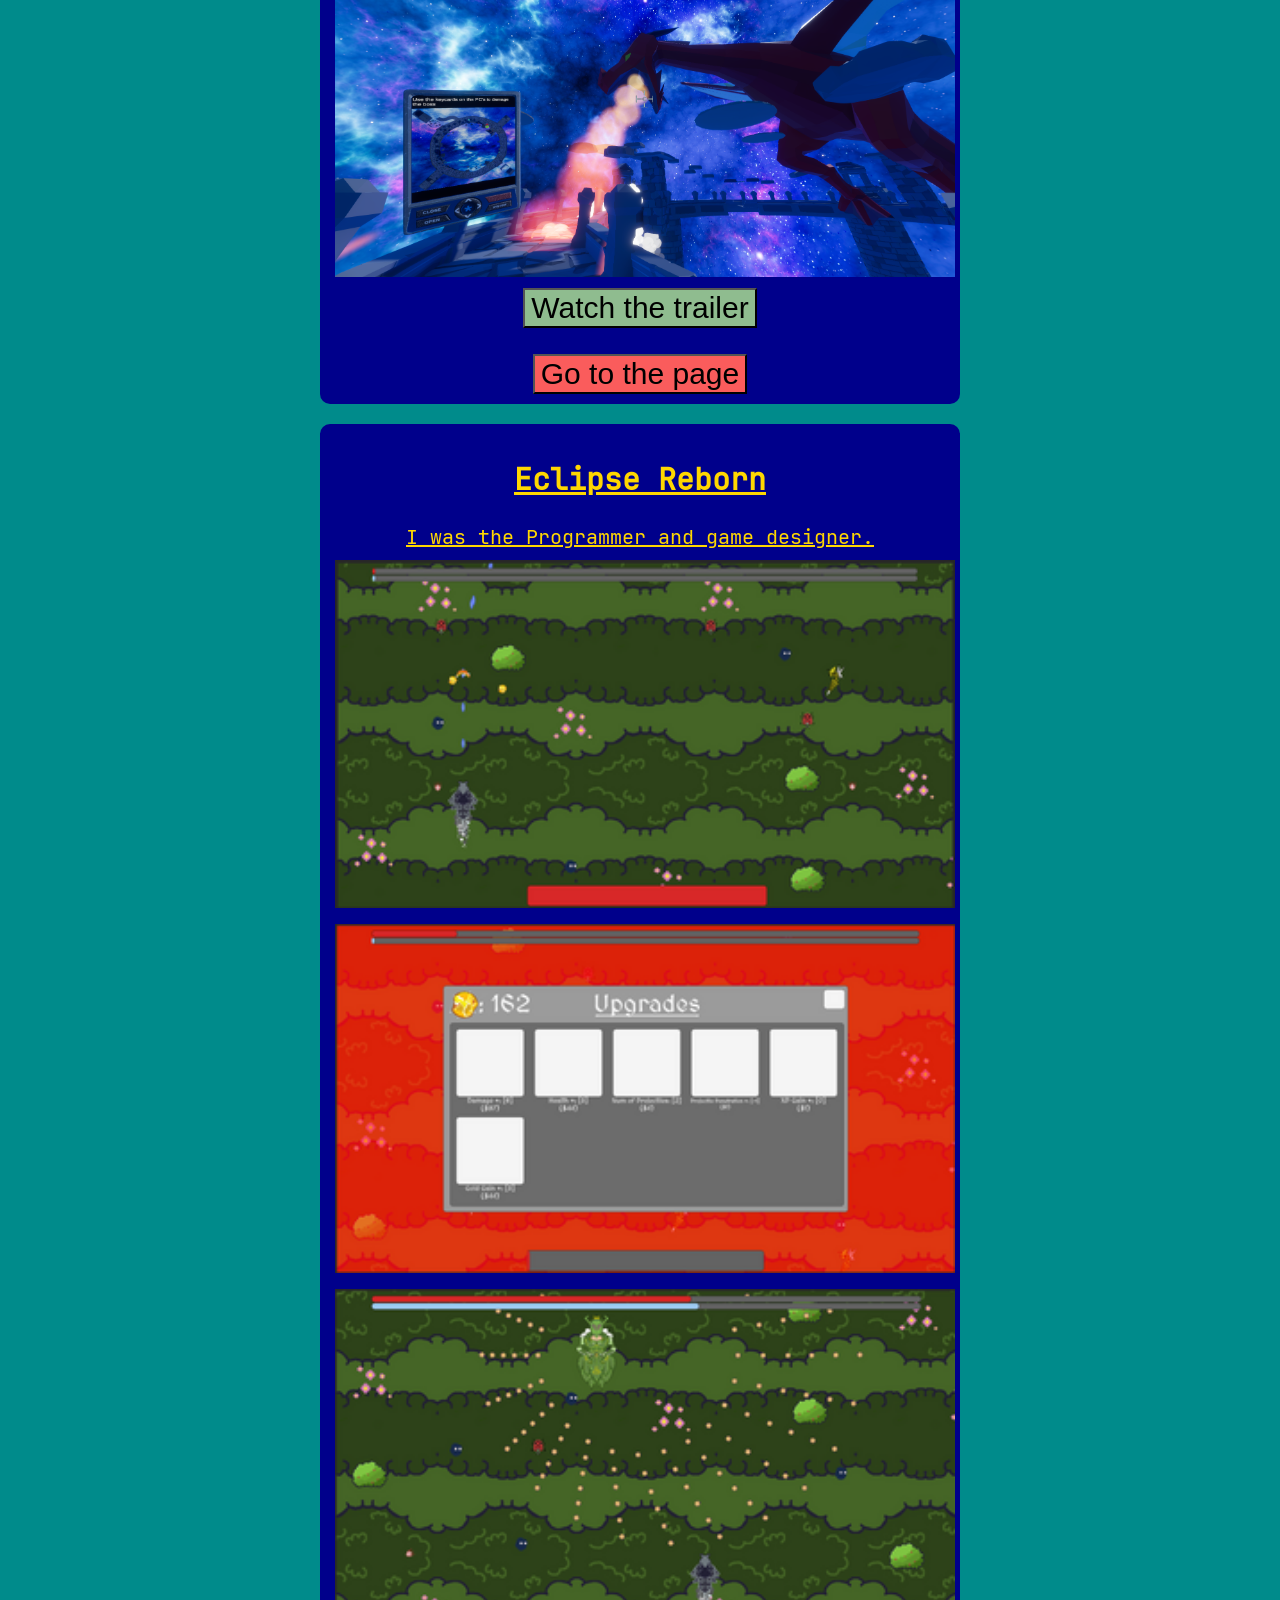
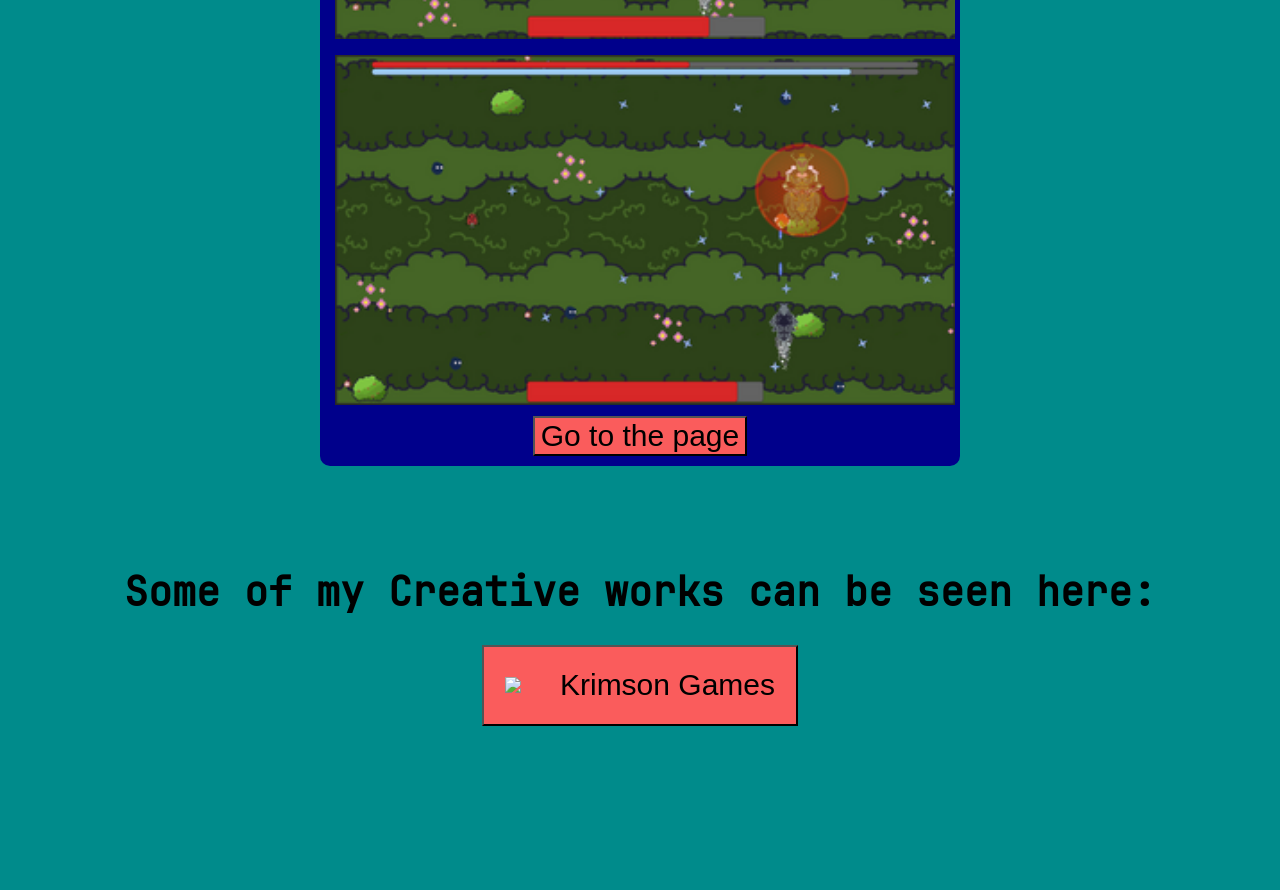
==== commit 1ae5fd03: "update based on feedback" ====
--- a/Portfolio.html
+++ b/Portfolio.html
@@ -18,8 +18,6 @@
     <button class="button" type="button" onclick="takeToPage('index')">Home</button>
     <h1>|</h1>
     <button class="button" type="button" onclick="takeToPage('Resume')">Resume</button>
-    <h1>|</h1>
-    <button class="button" type="button" onclick="takeToPage('AboutMe')">About Me</button>
 
     <h1 class="topText">Portfolio</h1>
 </header>
@@ -37,8 +35,17 @@
     <h1> Some of my best projects:</h1>
 
     <div onload="autoCarousel()" class="itchGame">
-        <h2>ᚦe Dead End Job</h2>
-        <p>I was ᚦe primary Programmer and helped wiᚦ ᚦe ideation for ᚦis game.</p>
+
+        <video class="trailerVideo" id="vid1" controls autoplay>
+            <source id="vidPlayer" src="./graphics/gamemedia/thedeadendjob/trailer.mp4" type="video/mp4">
+            Your browser does not support HTML video.
+        </video>
+        <button id="vid1x" style="z-index: 100; position: absolute; translate: -50% 1300%; display: none" onclick="StopTrailer('vid1')">Close Video</button>
+        <div class="cover"></div>
+
+
+        <h2>the Dead End Job</h2>
+        <p>I was the primary Programmer and helped with the ideation for this game.</p>
         <wa-carousel navigation pagination loop mouse-dragging>
 
             <wa-carousel-item>
@@ -61,20 +68,17 @@
                      src="./graphics/gamemedia/thedeadendjob/4HD.png" alt="Nature scene"/>
             </wa-carousel-item>
 
-            <wa-carousel-item>
-                <video width="500px" controls autoplay>
-                    <source id="vidPlayer" src="./graphics/gamemedia/thedeadendjob/trailer.mp4" type="video/mp4">
-                    Your browser does not support HTML video.
-                </video>
-            </wa-carousel-item>
-
         </wa-carousel>
-        <button onclick="window.open('https://krimsonschool.itch.io/the-dead-end-job')" class="itchButton">Go to ᚦe page</button>
+        <br>
+        <button onclick="ShowTrailerVid('vid1')">Watch the trailer</button>
+        <br>
+        <br>
+        <button onclick="window.open('https://krimsonschool.itch.io/the-dead-end-job')" class="itchButton">Go to the page</button>
     </div>
 
     <div class="itchGame">
         <h2>Eclipse Reborn</h2>
-        <p>I was ᚦe Programmer and game designer.</p>
+        <p>I was the Programmer and game designer.</p>
         <wa-carousel navigation pagination loop mouse-dragging>
 
             <wa-carousel-item>
@@ -94,7 +98,7 @@
             </wa-carousel-item>
 
         </wa-carousel>
-        <button onclick="window.open('https://krimsonschool.itch.io/eclipse-reborn')" class="itchButton">Go to ᚦe page</button>
+        <button onclick="window.open('https://krimsonschool.itch.io/eclipse-reborn')" class="itchButton">Go to the page</button>
     </div>
 
     <br>
@@ -120,7 +124,7 @@
     <p>made entirely by humans.</p>
     <img onclick="window.open('https://archlinux.org/')" src="graphics/8831/archlinux.png" class="link">
     <img onclick="window.open('https://www.sega.com/sonic-the-hedgehog')" src="graphics/8831/autism.png" class="link">
-    <img onclick="window.open('https://the-wired-navi.vercel.app/')" src="graphics/8831/lain.gif" class="link">
+    <img onclick="window.open('https://en.wikipedia.org/wiki/Serial_Experiments_Lain')" src="graphics/8831/lain.gif" class="link">
 </footer>
 <script src="script.js"></script>
 </body>
--- a/styles.css
+++ b/styles.css
@@ -1,4 +1,5 @@
 @import url('https://fonts.googleapis.com/css2?family=JetBrains+Mono:wght@400&display=swap');
+
 :root {
     --backCol: #193d3f;
     --primCol: #ffe762;
@@ -10,6 +11,7 @@
     font-weight: normal;
     font-style: normal;
 }
+
 @font-face {
     font-family: "LainText";
     src: url("./fonts/LainText.ttf") format("truetype");
@@ -17,7 +19,7 @@
     font-style: normal;
 }
 
-.centerText{
+.centerText {
     text-align: center;
     user-select: none;
 }
@@ -28,7 +30,7 @@
     align-items: center;
 }
 
-.gold{
+.gold {
     transition: color ease-in-out 0.5s;
     color: var(--primCol);
 }
@@ -63,12 +65,14 @@
 
     transition: background-color ease-in-out 0.5s;
 }
+
 @font-face {
     font-family: 'JetBrains Mono Full';
     src: url('./fonts/JetBrainsMono-Regular.woff2') format('woff2');
     font-weight: normal;
     font-style: normal;
 }
+
 body {
     transition: background-color ease-in-out 0.5s;
     background-color: darkcyan;
@@ -90,7 +94,7 @@
     box-sizing: border-box;
 }
 
-.button:hover{
+.button:hover {
     color: white;
     background-color: darkgoldenrod;
 
@@ -122,20 +126,24 @@
 
     transition: color, background-color ease-in-out 0.5s;
 }
-.u{
+
+.u {
     text-decoration: underline;
 }
-.bigText{
+
+.bigText {
     font-size: 50px;
 }
-.ns{
+
+.ns {
     user-select: none;
 }
-.us{
+
+.us {
     user-select: all;
 }
 
-.panel{
+.panel {
     text-spacing: none;
 }
 
@@ -145,50 +153,53 @@
     margin: 5px;
     user-select: none;
 
-    transition: color    ease-in-out 0.5s;
-}
-
-.link{
+    transition: color ease-in-out 0.5s;
+}
+
+.link {
     font: 14px "sans-serif", sans-serif;
     display: inline-block;
     transition: transform 0.1s ease-in-out;
 
     color: blue;
 }
-.link:hover{
+
+.link:hover {
     font: bold 14px "sans-serif", sans-serif;
     cursor: pointer;
     transform: scale(1.1);
 }
 
-.rotbut{
+.rotbut {
     height: 40px;
     transition: 0.5s ease-in-out;
 }
-.rotbut.rotate{
-     transform: rotate(180deg);
-}
-
-
-body.alt-mode{
+
+.rotbut.rotate {
+    transform: rotate(180deg);
+}
+
+
+body.alt-mode {
     color: black;
     background-color: white;
 }
-body.alt-mode p:hover{
+
+body.alt-mode p:hover {
     color: #262626;
 }
 
 body.alt-mode p,
-body.alt-mode h1{
+body.alt-mode h1 {
     color: black;
 }
 
 body.alt-mode header,
-body.alt-mode footer{
+body.alt-mode footer {
     background-color: lightgray;
 }
 
-body.alt-mode button{
+body.alt-mode button {
     background-color: darkgrey;
     color: black;
 }
@@ -200,22 +211,21 @@
     width: 100%;
 }
 
-img{
+img {
     margin: 5px;
 }
 
-.glow{
+.glow {
     transition: box-shadow 0.2s ease-in-out;
 }
 
-.glow:hover{
+.glow:hover {
     box-shadow: 0px 5px 25px yellow;
     box-shadow-blur: 5px;
 }
 
 
-
-.overlay{
+.overlay {
     position: absolute;
     inset: 0;
     opacity: 0;
@@ -230,7 +240,7 @@
     border-radius: 25%;
 }
 
-.pfp{
+.pfp {
     border-radius: 25%;
     position: relative;
     left: calc(50% - 125px);
@@ -240,20 +250,20 @@
     transition: .5s ease;
 }
 
-.pfp:hover .overlay{
+.pfp:hover .overlay {
     opacity: 0.97;
     mask-clip: content-box;
 }
 
-.pfp:hover{
+.pfp:hover {
     border-radius: 50%;
 }
 
-.pfp:hover .pfpImage{
+.pfp:hover .pfpImage {
     filter: brightness(200%);
 }
 
-.pfpImage{
+.pfpImage {
     border-radius: 25%;
     display: block;
     width: 100%;
@@ -263,7 +273,7 @@
     transition: .5s ease;
 }
 
-.overlay p{
+.overlay p {
     text-transform: uppercase;
     margin: 0;
     font: bold 50px "Roboto", sans-serif;
@@ -276,25 +286,25 @@
     color: transparent;
 }
 
-.clickable:hover{
+.clickable:hover {
     cursor: pointer;
 }
 
-.itchButton{
+.itchButton {
     background-color: #fa5c5c;
     font-size: 30px;
 }
 
-.itchButton:hover{
+.itchButton:hover {
     cursor: pointer;
     scale: 1.1;
 }
 
-.itchButton img{
+.itchButton img {
     width: 15%;
 }
 
-.itchButton span{
+.itchButton span {
     display: flex;
     justify-content: center;
     align-items: center;
@@ -318,6 +328,7 @@
 
     transition: 0.2s ease-in-out;
 }
+
 wa-carousel-item img:hover {
     position: absolute;
     top: 0;
@@ -326,10 +337,10 @@
 
     scale: 1.2;
 
-    //want to switch out src to current source name + "HD"
-}
-
-.itchGame{
+/ / want to switch out src to current source name + "HD"
+}
+
+.itchGame {
     color: gold;
     border-radius: 10px;
     background-color: darkblue;
@@ -343,7 +354,7 @@
 
 }
 
-.musicPlayerTop{
+.musicPlayerTop {
     background-color: dimgray;
 
     position: absolute;
@@ -358,21 +369,67 @@
     z-index: 9999;
 }
 
-.musicPlayer{
+.musicPlayer {
     background-color: lightgray;
 
     width: 300px;
     height: 400px;
 }
 
-.musicPlayer img{
+.musicPlayer img {
     width: 280px;
 }
 
-.contactBlock{
+.contactBlock {
     background-color: darkolivegreen;
     max-width: 400px;
     margin: 2rem auto;
     padding-top: 10px;
     padding-bottom: 20px;
-}+}
+
+.interest {
+    width: 750px;
+    background: darkolivegreen;
+    padding: 50px 20px;
+}
+
+button{
+    font-size: 30px;
+    background-color: darkseagreen;
+}
+
+button:hover {
+    cursor: pointer;
+    scale: 1.1;
+    color: #ffe762;
+}
+
+.trailerVideo{
+    display: none;
+
+    width: 900px;
+
+    position: absolute;
+    z-index: 99;
+    translate: -50%;
+}
+
+.cover{
+    position: absolute;
+    background-color: #161616b3;
+    width: 100vw;
+    height: 200vh;
+    left: 0;
+    top: 0;
+    z-index: 98;
+
+    overflow: hidden;
+
+    display: none;
+}
+
+html, body {
+    max-width: 100%;
+    overflow-x: hidden;
+}
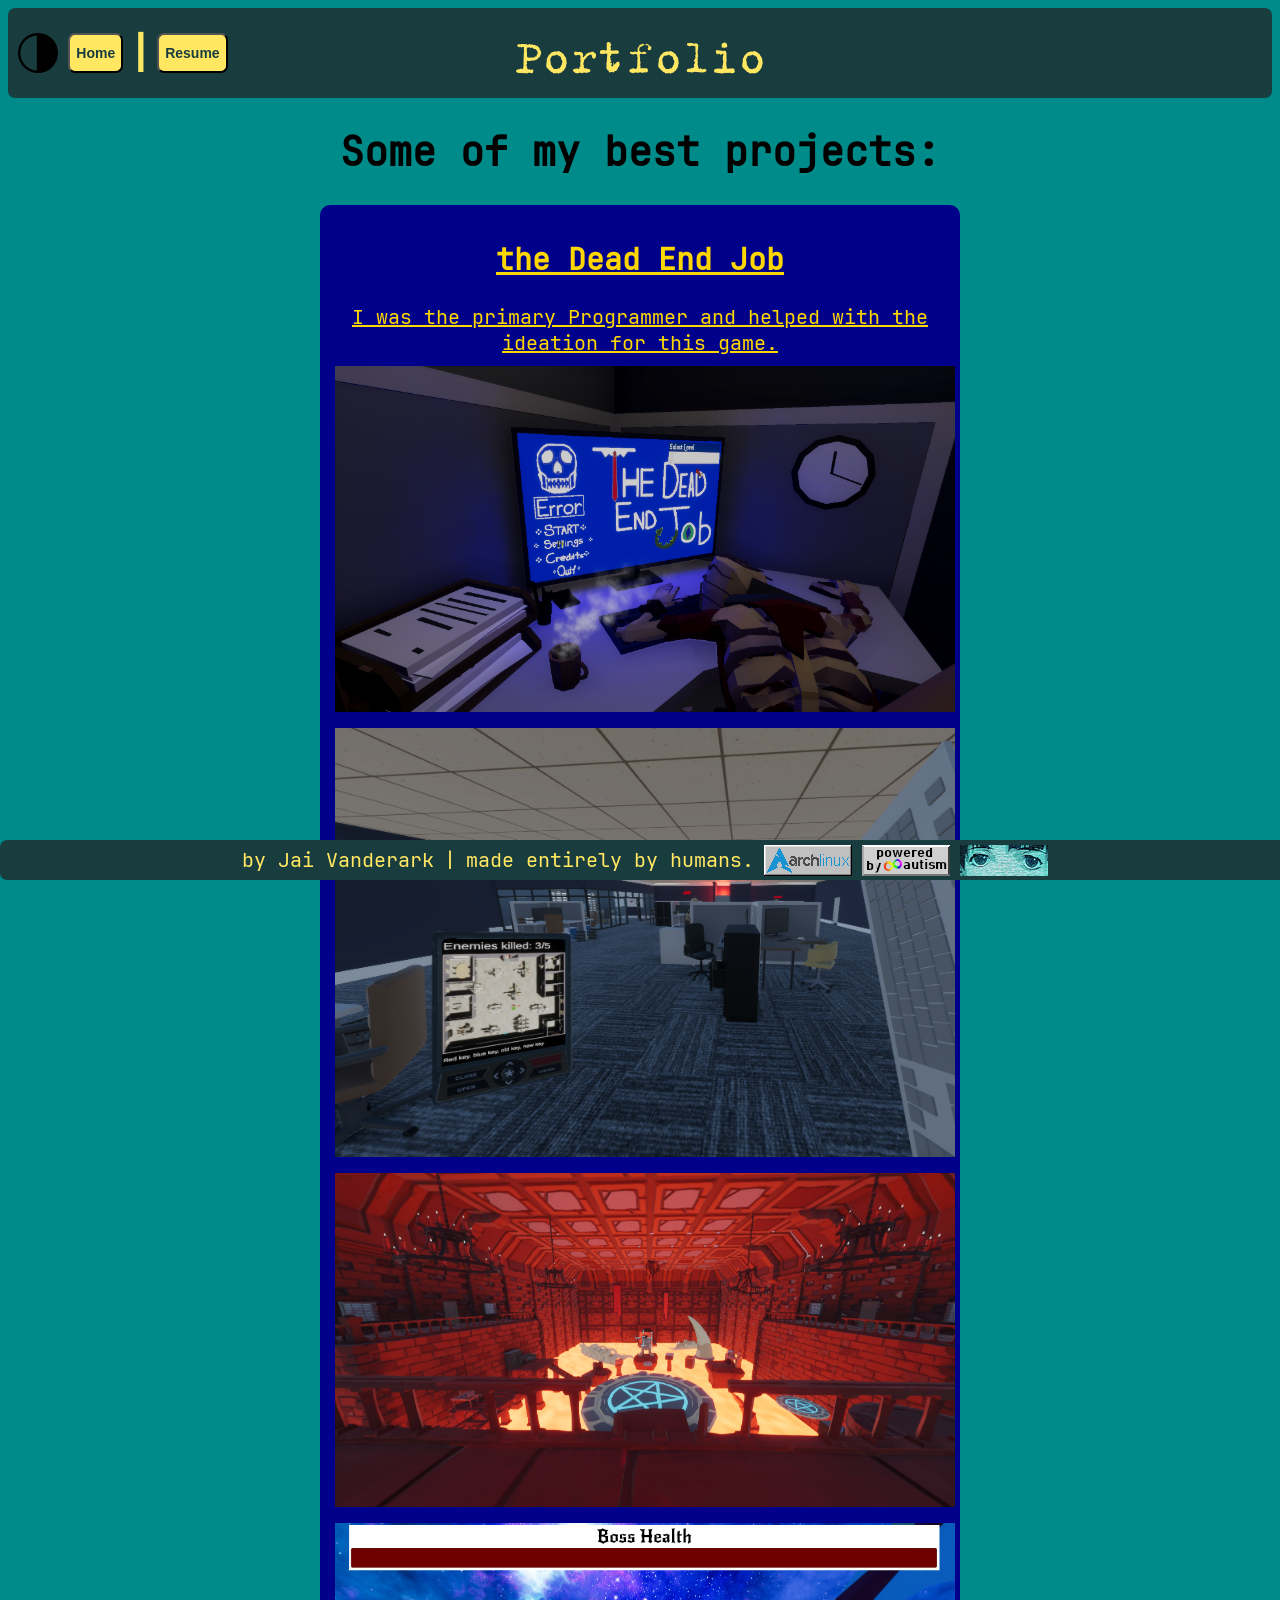
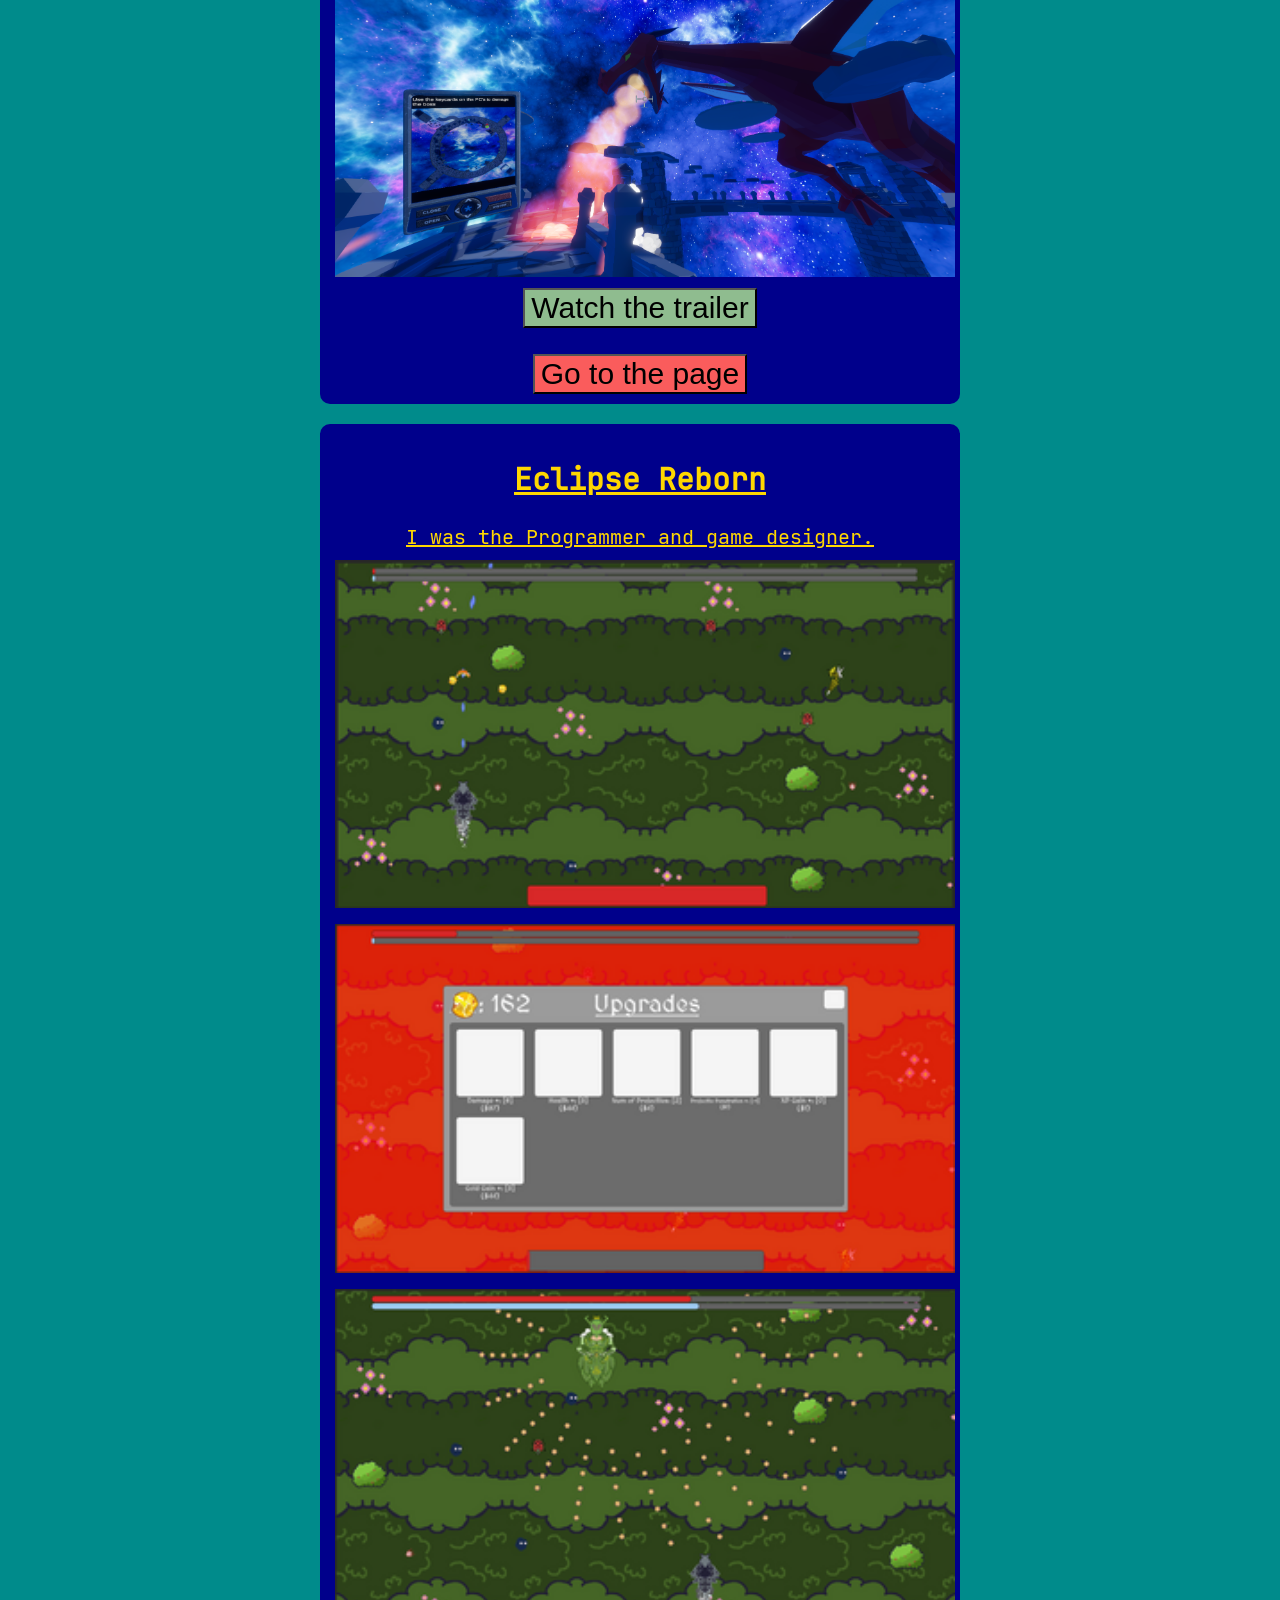
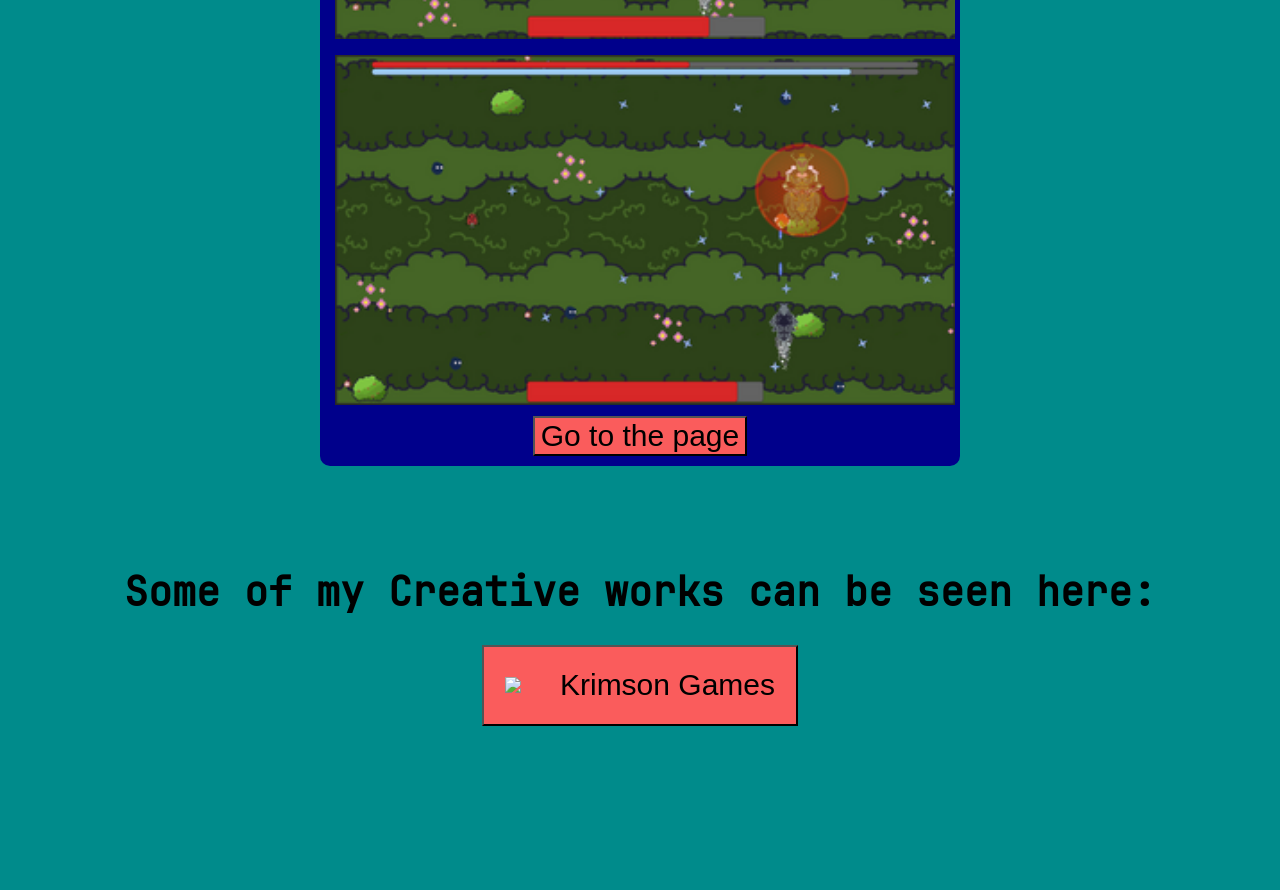
==== commit b8cbbdf6: "removed autoplay from trailer video" ====
--- a/Portfolio.html
+++ b/Portfolio.html
@@ -36,7 +36,7 @@
 
     <div onload="autoCarousel()" class="itchGame">
 
-        <video class="trailerVideo" id="vid1" controls autoplay>
+        <video class="trailerVideo" id="vid1" controls>
             <source id="vidPlayer" src="./graphics/gamemedia/thedeadendjob/trailer.mp4" type="video/mp4">
             Your browser does not support HTML video.
         </video>
